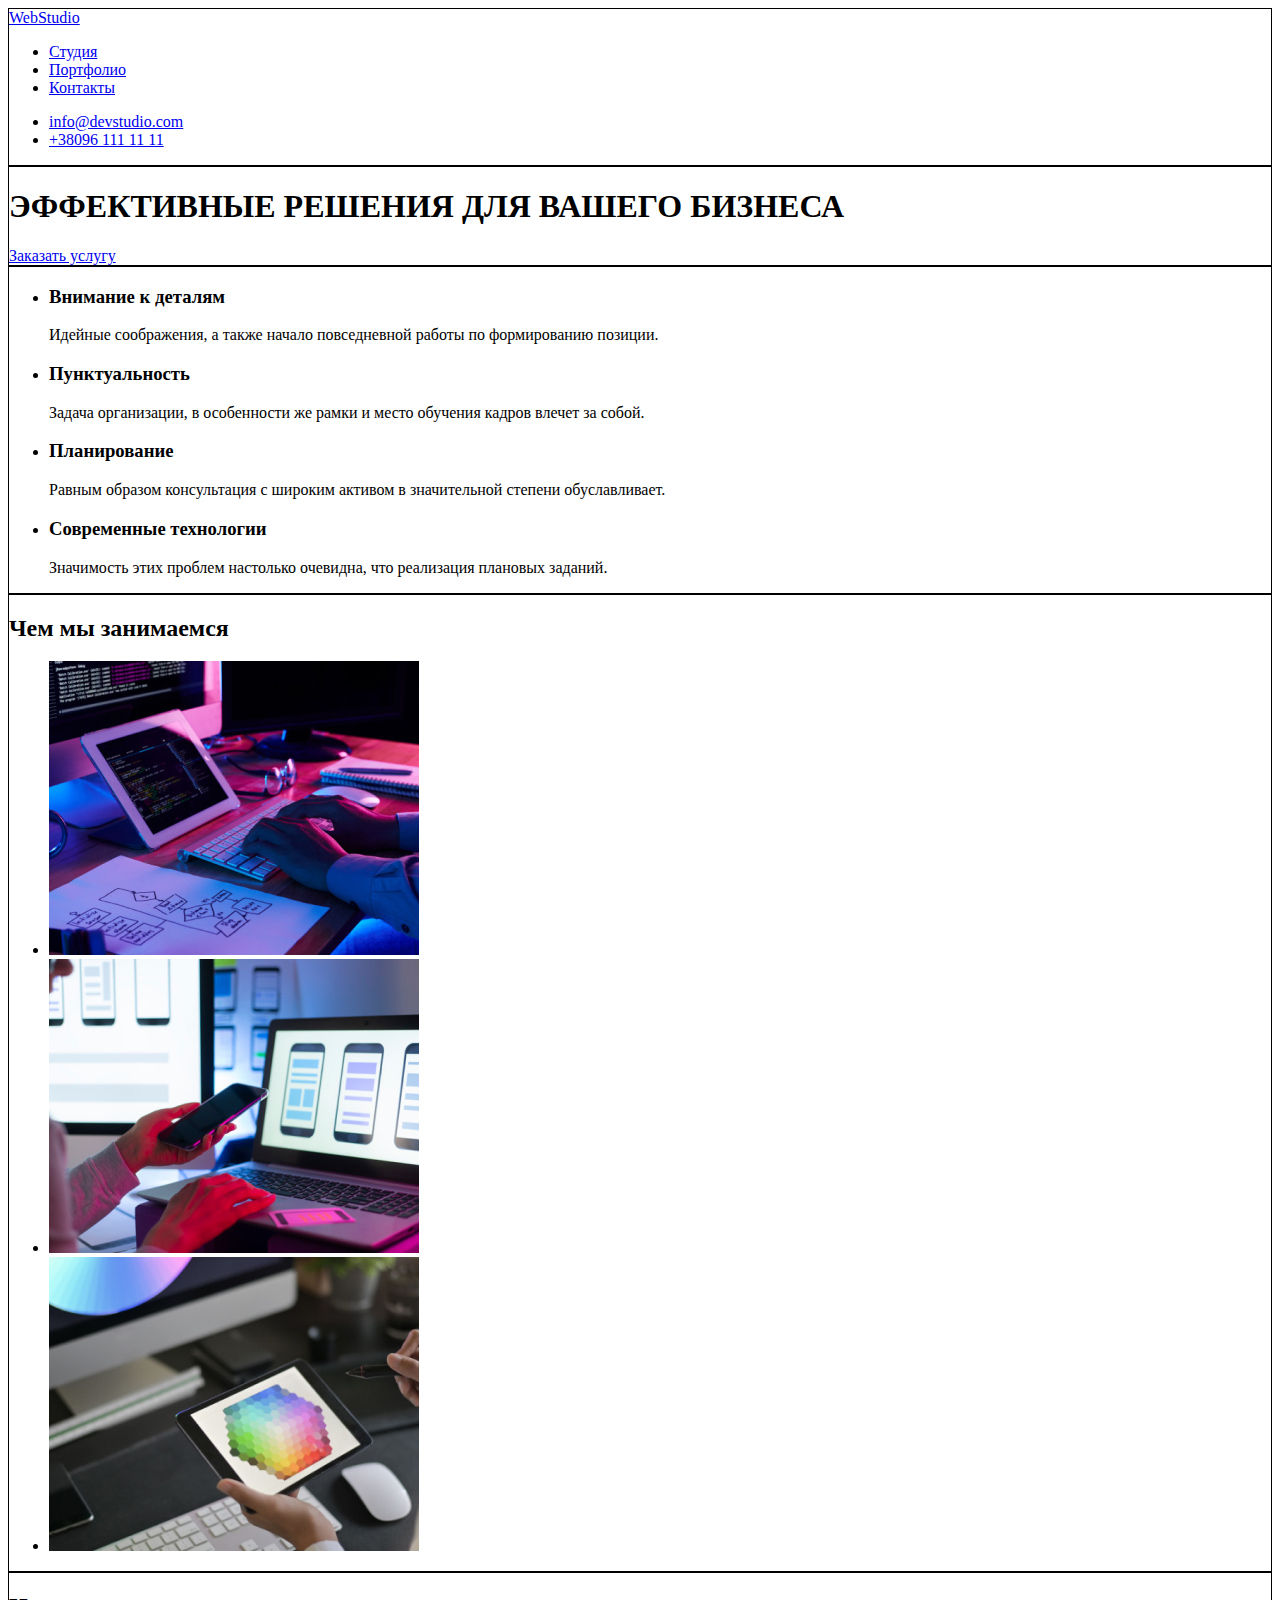
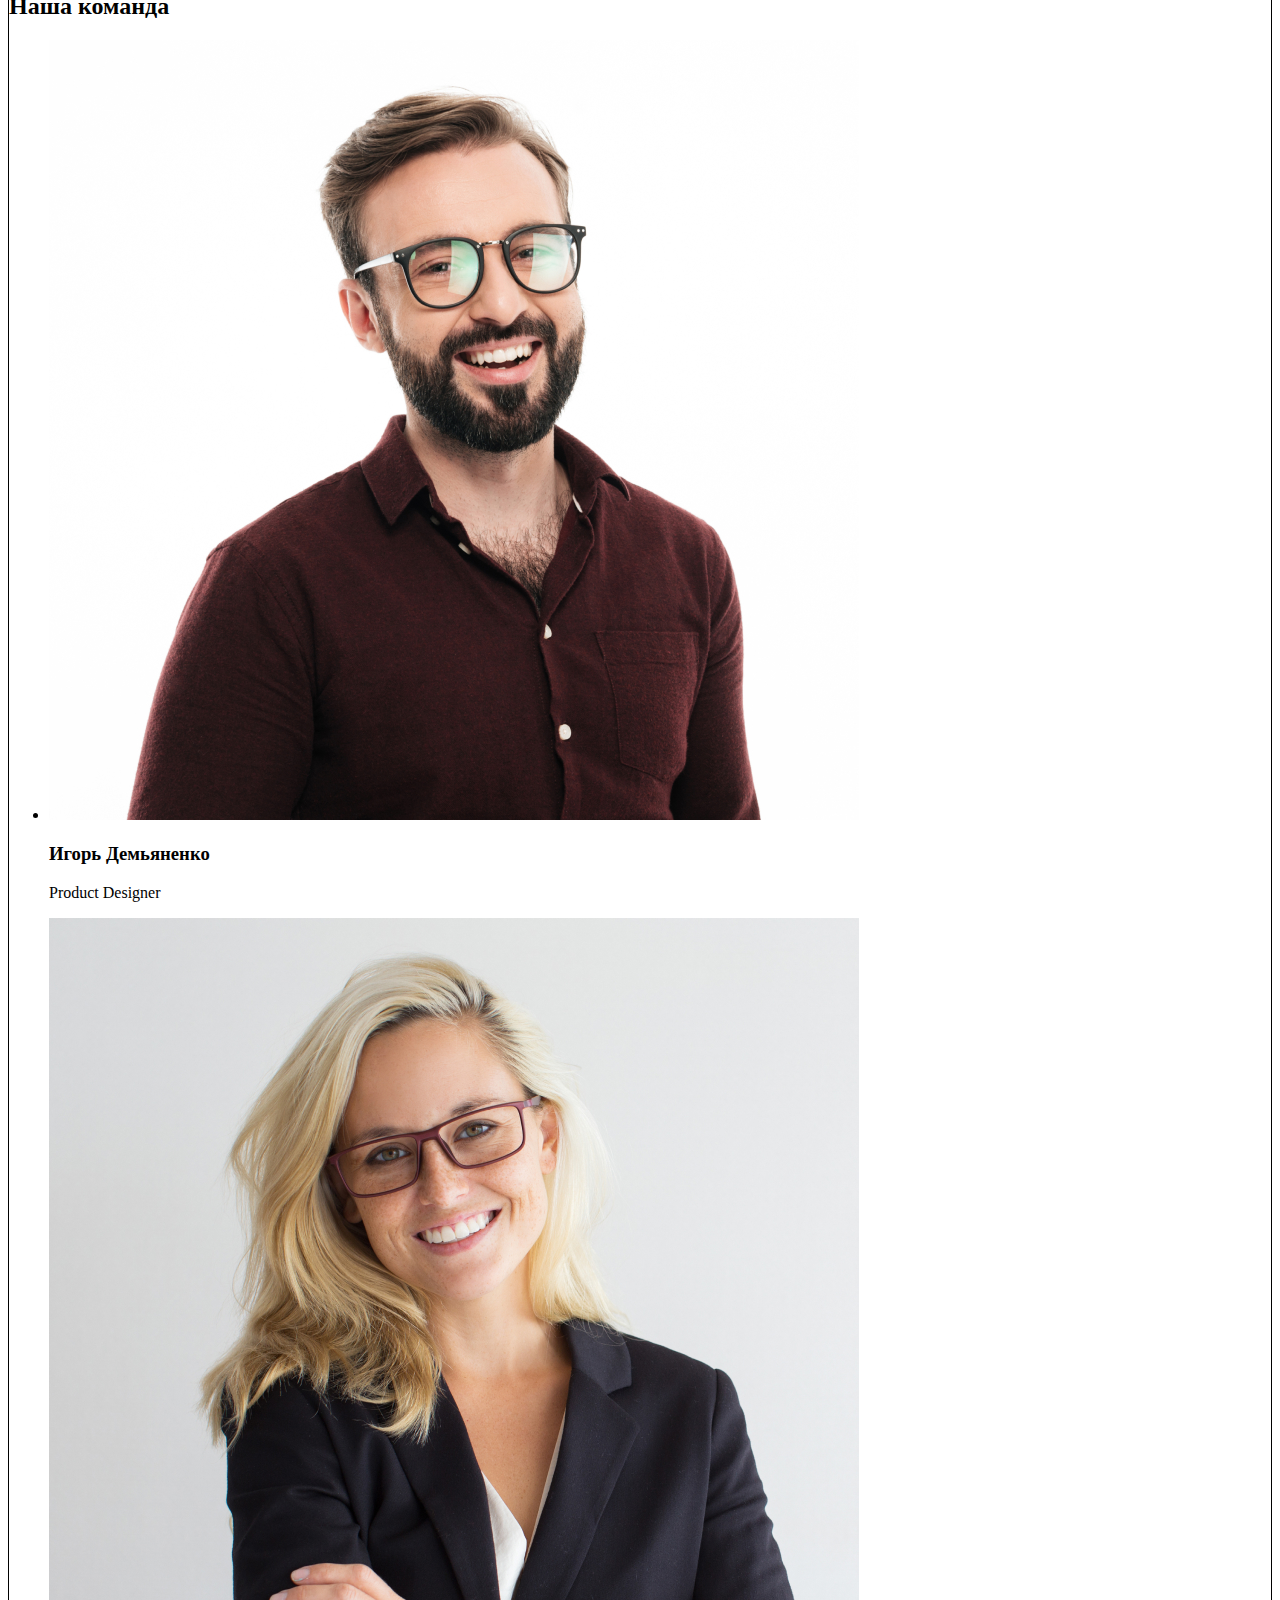
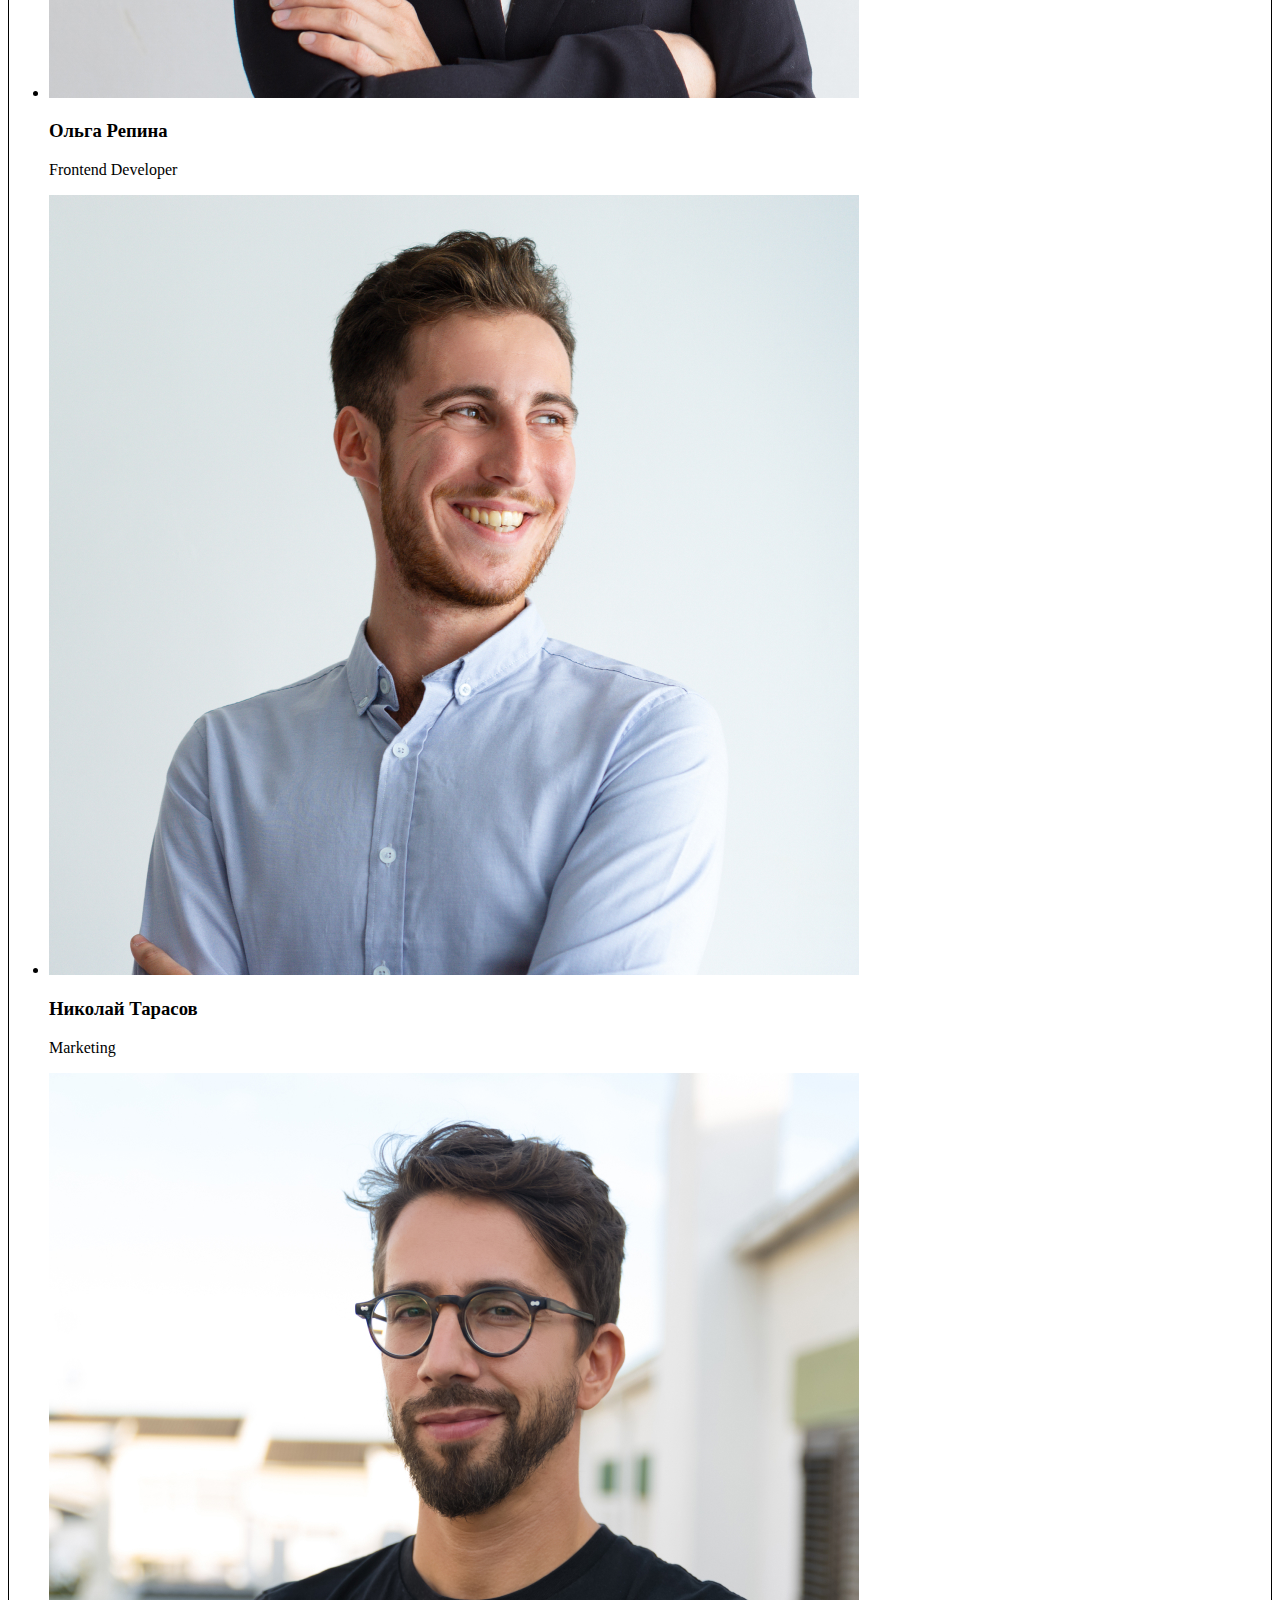
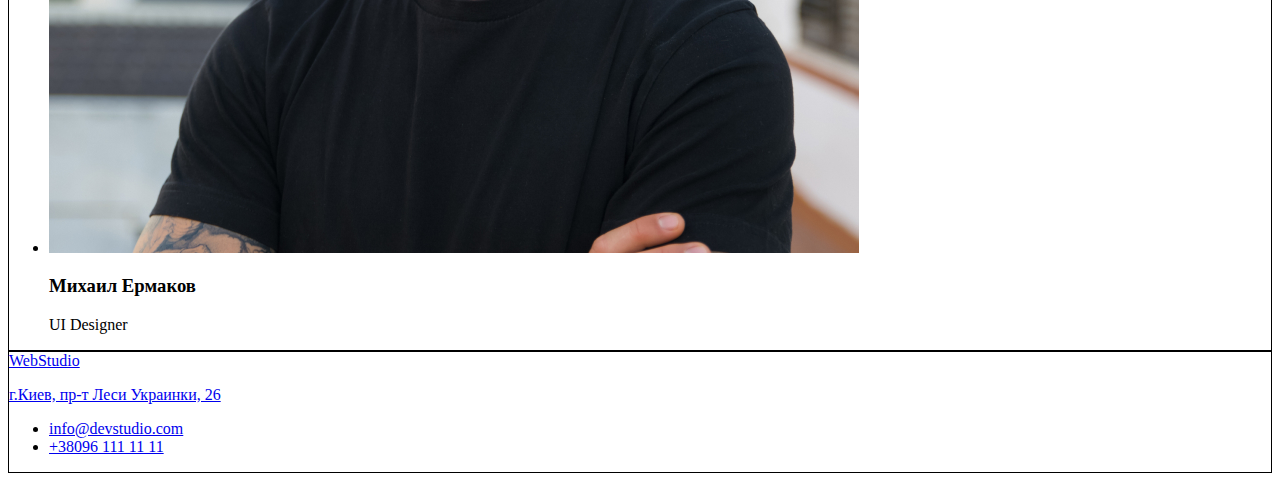
==== index.html @ c85a3e90 "copy-1st-hw" ====
<!DOCTYPE html>
<html lang="ru">
<head>
   <meta charset="UTF-8">
   <meta name="viewport" content="width=device-width, initial-scale=1.0">
   <link rel="stylesheet" href="./css/styles.css">
   <title>WebStudio</title>
</head>
<body>
   
   <header>
      <nav>
         <a href="./index.html">
            WebStudio
         </a>
         <ul>
            <li>
               <a href="#">Студия</a>
            </li>
            <li>
               <a href="#">Портфолио</a>
            </li>
            <li>
               <a href="#">Контакты</a>
            </li>
         </ul>
      </nav>

      <ul>
         <li>
            <a href="mailto:info@devstudio.com">info@devstudio.com</a>
         </li>
         <li>
            <a href="tel:+380961111111">+38096 111 11 11</a>
         </li>
      </ul>
      
   </header>

   <main>
      <section>
         <h1>ЭФФЕКТИВНЫЕ РЕШЕНИЯ ДЛЯ ВАШЕГО БИЗНЕСА</h1>
         <a href="#">Заказать услугу</a>
      </section>
      <section>
         <!-- <h2>Преимущества</h2> -->
         <ul>
            <li>
               <h3>Внимание к деталям</h3>
               <p>Идейные соображения, а также начало повседневной работы по формированию позиции.</p>
            </li>
            <li>
               <h3>Пунктуальность</h3>
               <p>Задача организации, в особенности же рамки и место обучения кадров влечет за собой.</p>
            </li>
            <li>
               <h3>Планирование</h3>
               <p>Равным образом консультация с широким активом в значительной степени обуславливает.</p>
            </li>
            <li>
               <h3>Современные технологии</h3>
               <p>Значимость этих проблем настолько очевидна, что реализация плановых заданий.</p>
            </li> 
         </ul>
      </section>
      <section>
         <h2>Чем мы занимаемся</h2>
         <ul>
            <li>
               <img src="./images/img3.jpg" alt="coding" width="370px" height:="294px">
            </li>
            <li>
               <img src="./images/img1.jpg" alt="adapt" width="370px" height:="294px">
            </li>
            <li>
               <img src="./images/img2.jpg" alt="designing" width="370px" height:="294px">
            </li>
         </ul>
      </section>
      <section>
         <h2>Наша команда</h2>
         <ul>
            <li>
               <img src="./images/igor.jpg" alt="photo" width:="270px" height:="260px">
               <h3>Игорь Демьяненко</h3>
               <p>Product Designer</p>
            </li>
            <li>
               <img src="./images/olga.jpg" alt="photo" width:="270px" height:="260px">
               <h3>Ольга Репина</h3>
               <p>Frontend Developer</p>
            </li>
            <li>
               <img src="./images/nikolai.jpg" alt="photo" width:="270px" height:="260px">
               <h3>Николай Тарасов</h3>
               <p>Marketing</p>
            </li>
            <li>
               <img src="./images/mikhail.jpg" alt="photo" width:="270px" height:="260px">
               <h3>Михаил Ермаков</h3>
               <p>UI Designer</p>
            </li>
            <!-- <li>
               <figure>
                  <img src="#" alt="photo_igor">
                  <figcaption>Игорь Демьяненко</figcaption>
                  <figcaption>Product Designer</figcaption>
               </figure>
            </li>
            <li>
               <figure>
                  <img src="#" alt="photo_olga">
                  <figcaption>Ольга Репина</figcaption>
                  <figcaption>Frontend Developer</figcaption>
               </figure>
            </li>
            <li>
               <figure>
                  <img src="#" alt="photo_nicolai">
                  <figcaption>Николай Тарасов</figcaption>
                  <figcaption>Marketing</figcaption>
               </figure>
            </li>
            <li>
               <figure>
                  <img src="#" alt="photo_mikhail">
                  <figcaption>Михаил Ермаков</figcaption>
                  <figcaption>UI Designer</figcaption>
               </figure>
            </li> -->
         </ul>
      </section>
   </main>

   <footer>
      <nav>
         <a href="./index.html">
            WebStudio
         </a>
         <p>
         <a href="#">г.Киев, пр-т Леси Украинки, 26</a>
         </p>
         <ul>
            <li>
               <a href="mailto:info@devstudio.com">info@devstudio.com</a>
            </li>
            <li>
               <a href="tel:+380961111111">+38096 111 11 11</a>
            </li>
         </ul>
      </nav>   
   </footer>
   
</body>
</html>
---- css/styles.css ----
header,
section,
footer {
  border: 1px solid;
}
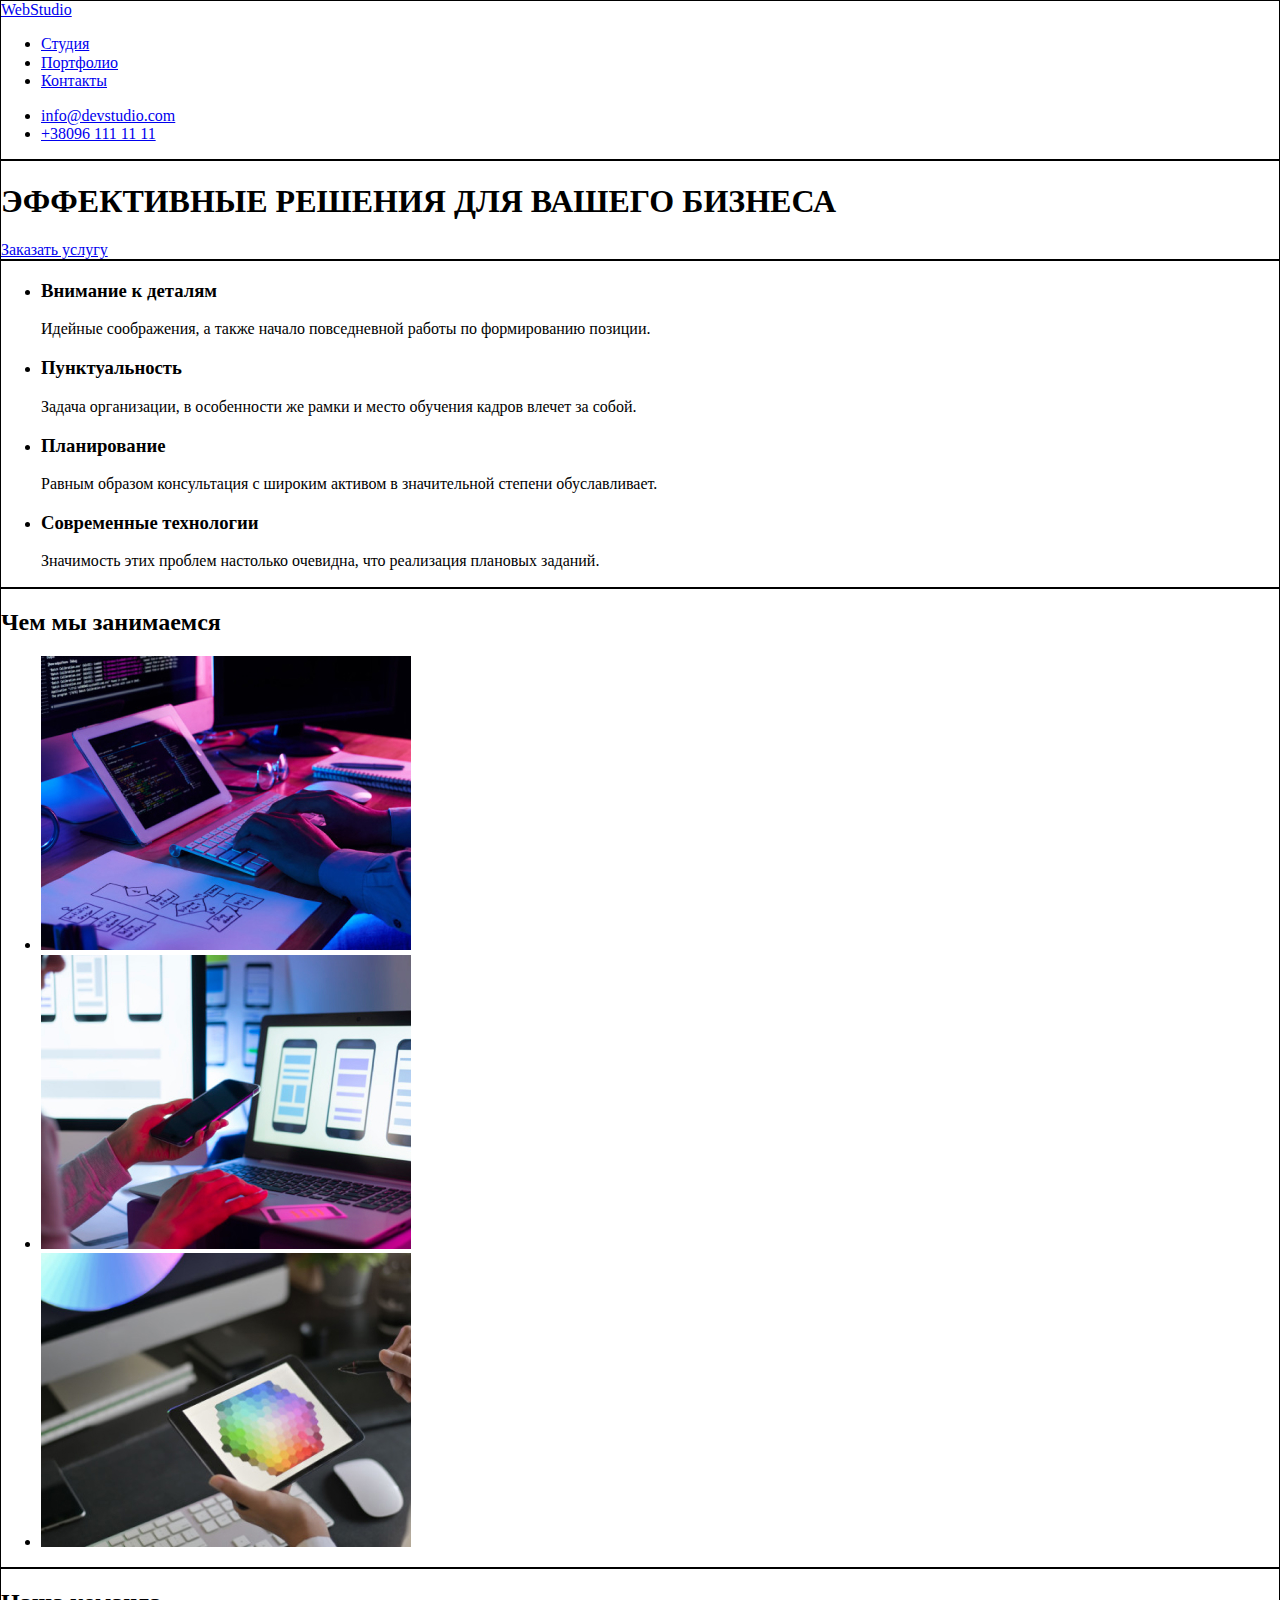
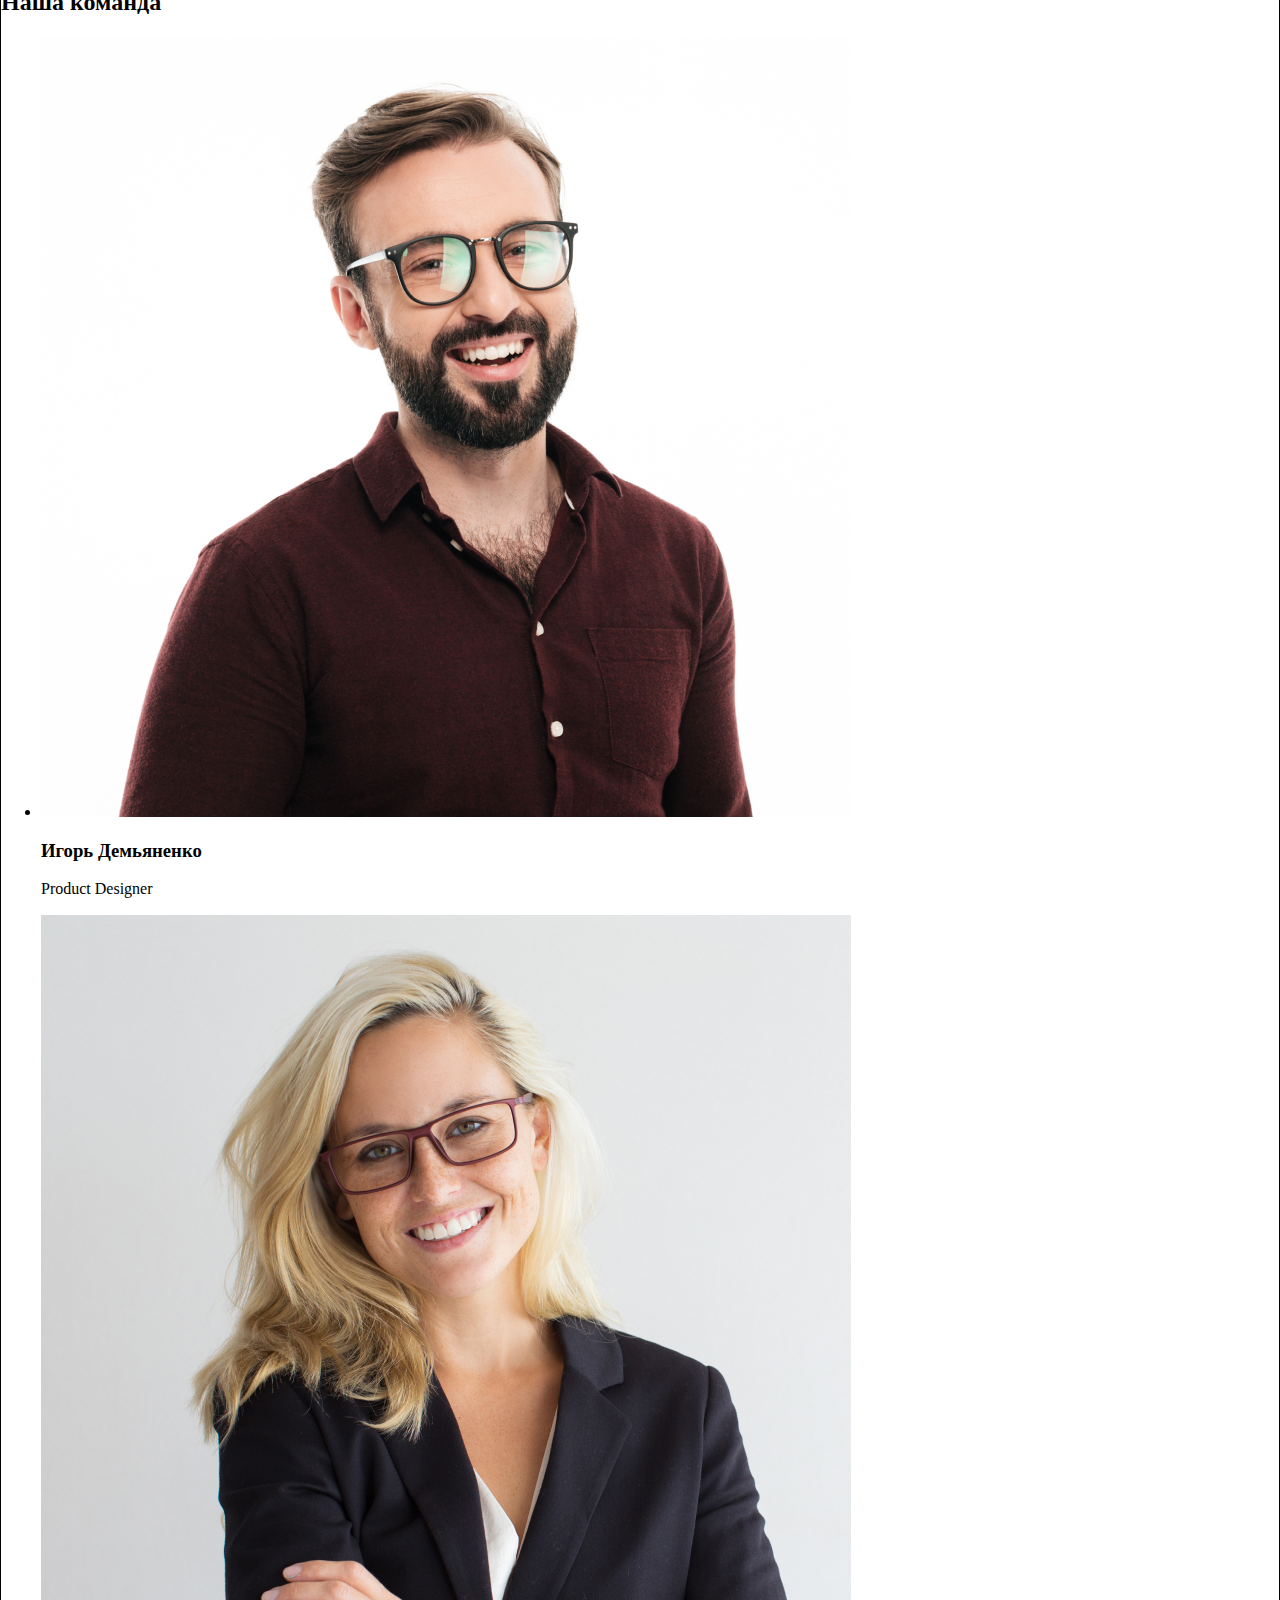
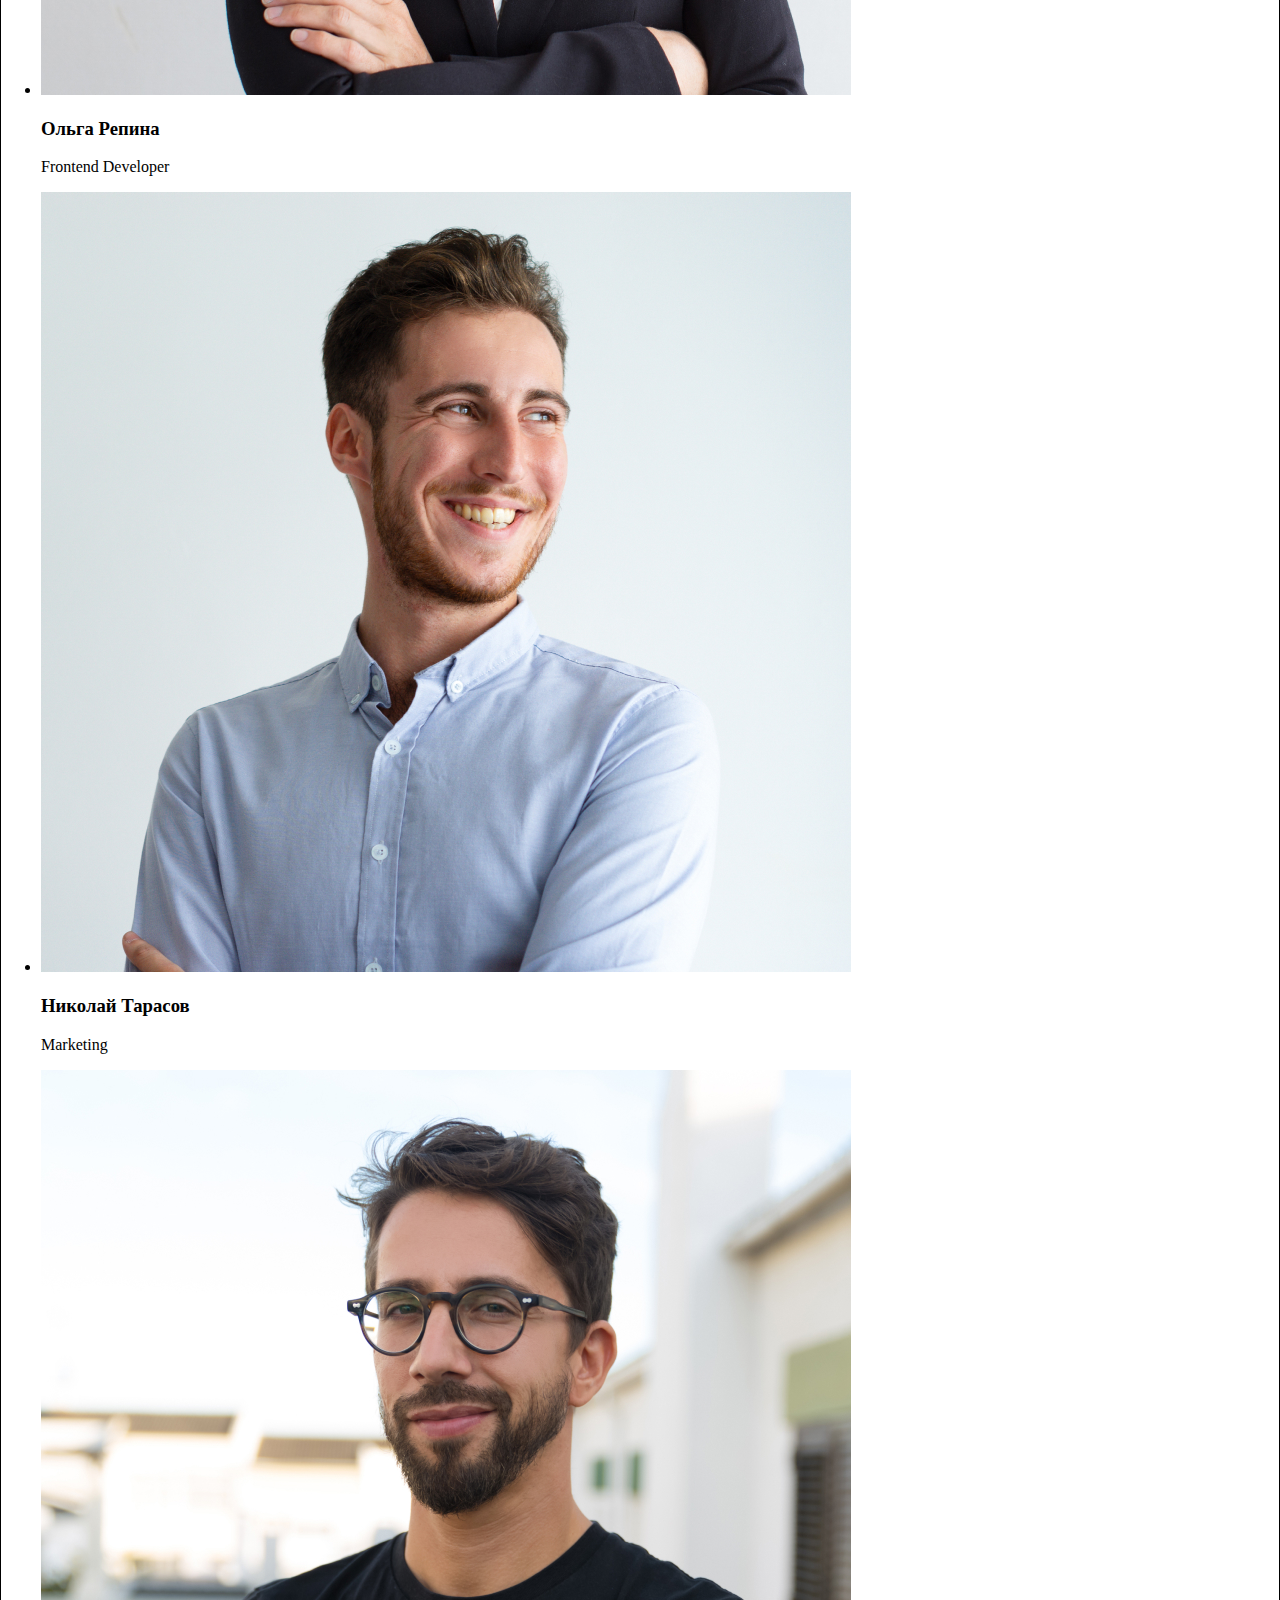
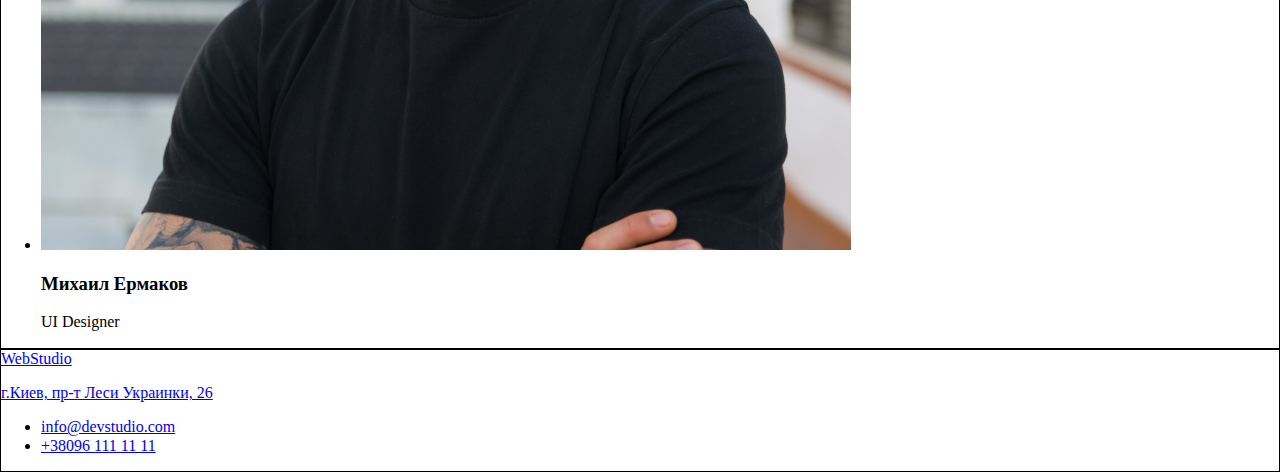
==== commit 82ec0f37: "add-normalize" ====
--- a/index.html
+++ b/index.html
@@ -3,6 +3,7 @@
 <head>
    <meta charset="UTF-8">
    <meta name="viewport" content="width=device-width, initial-scale=1.0">
+   <link rel="stylesheet" href="./css/normalize.css">
    <link rel="stylesheet" href="./css/styles.css">
    <title>WebStudio</title>
 </head>
@@ -15,10 +16,10 @@
          </a>
          <ul>
             <li>
-               <a href="#">Студия</a>
+               <a href="./index.html">Студия</a>
             </li>
             <li>
-               <a href="#">Портфолио</a>
+               <a href="./portfolio.html">Портфолио</a>
             </li>
             <li>
                <a href="#">Контакты</a>
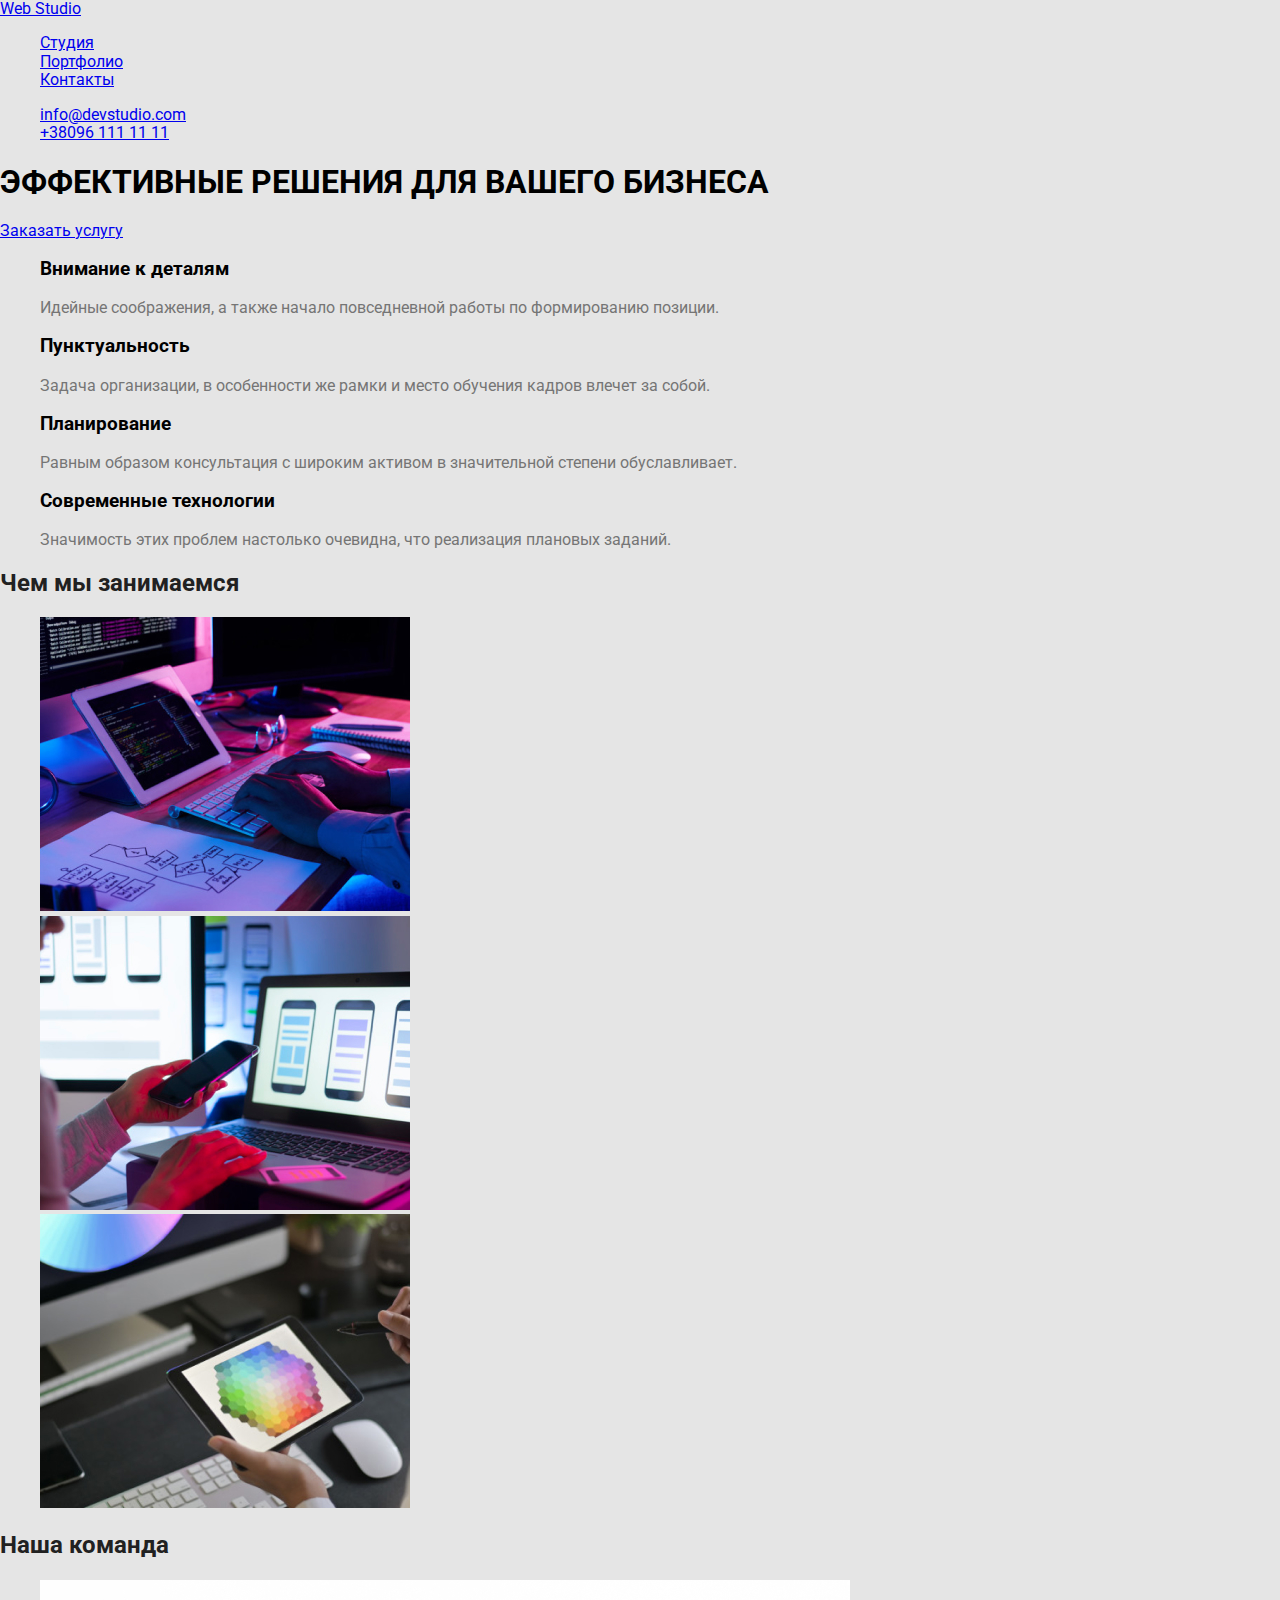
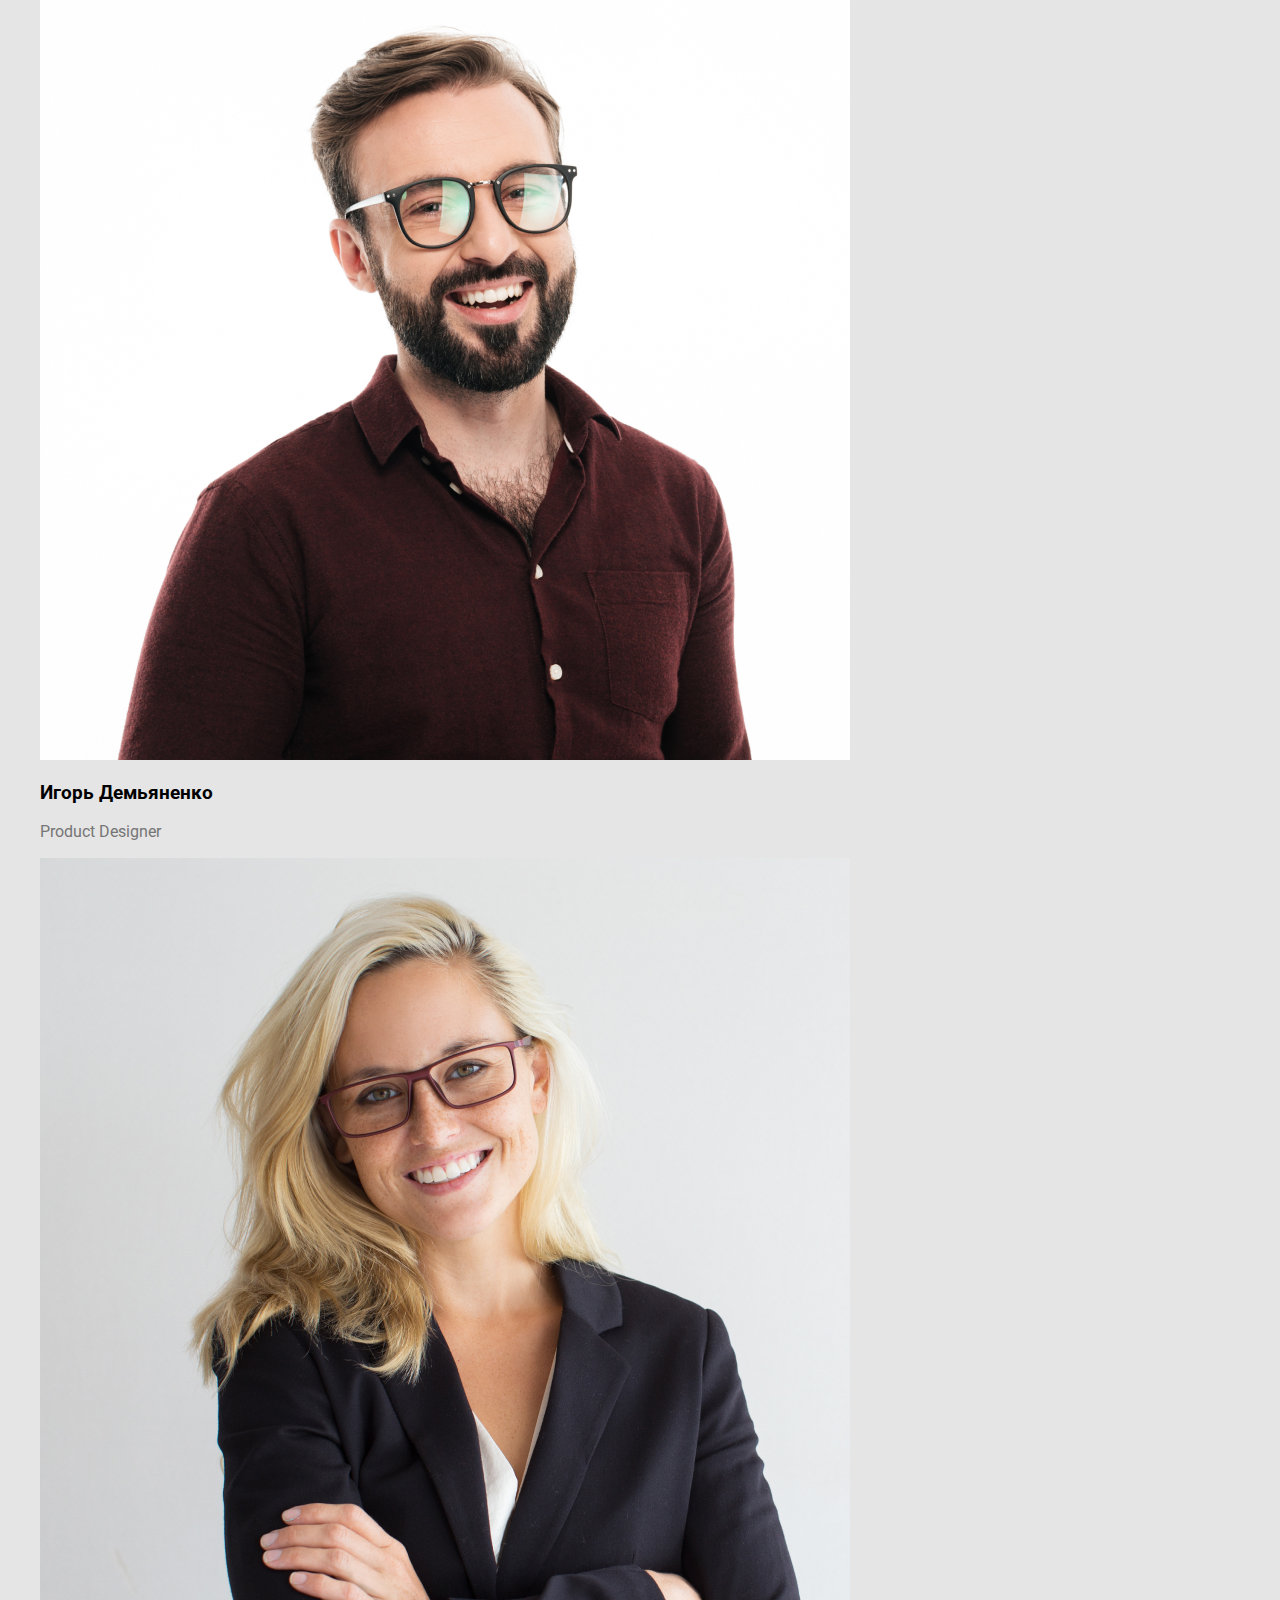
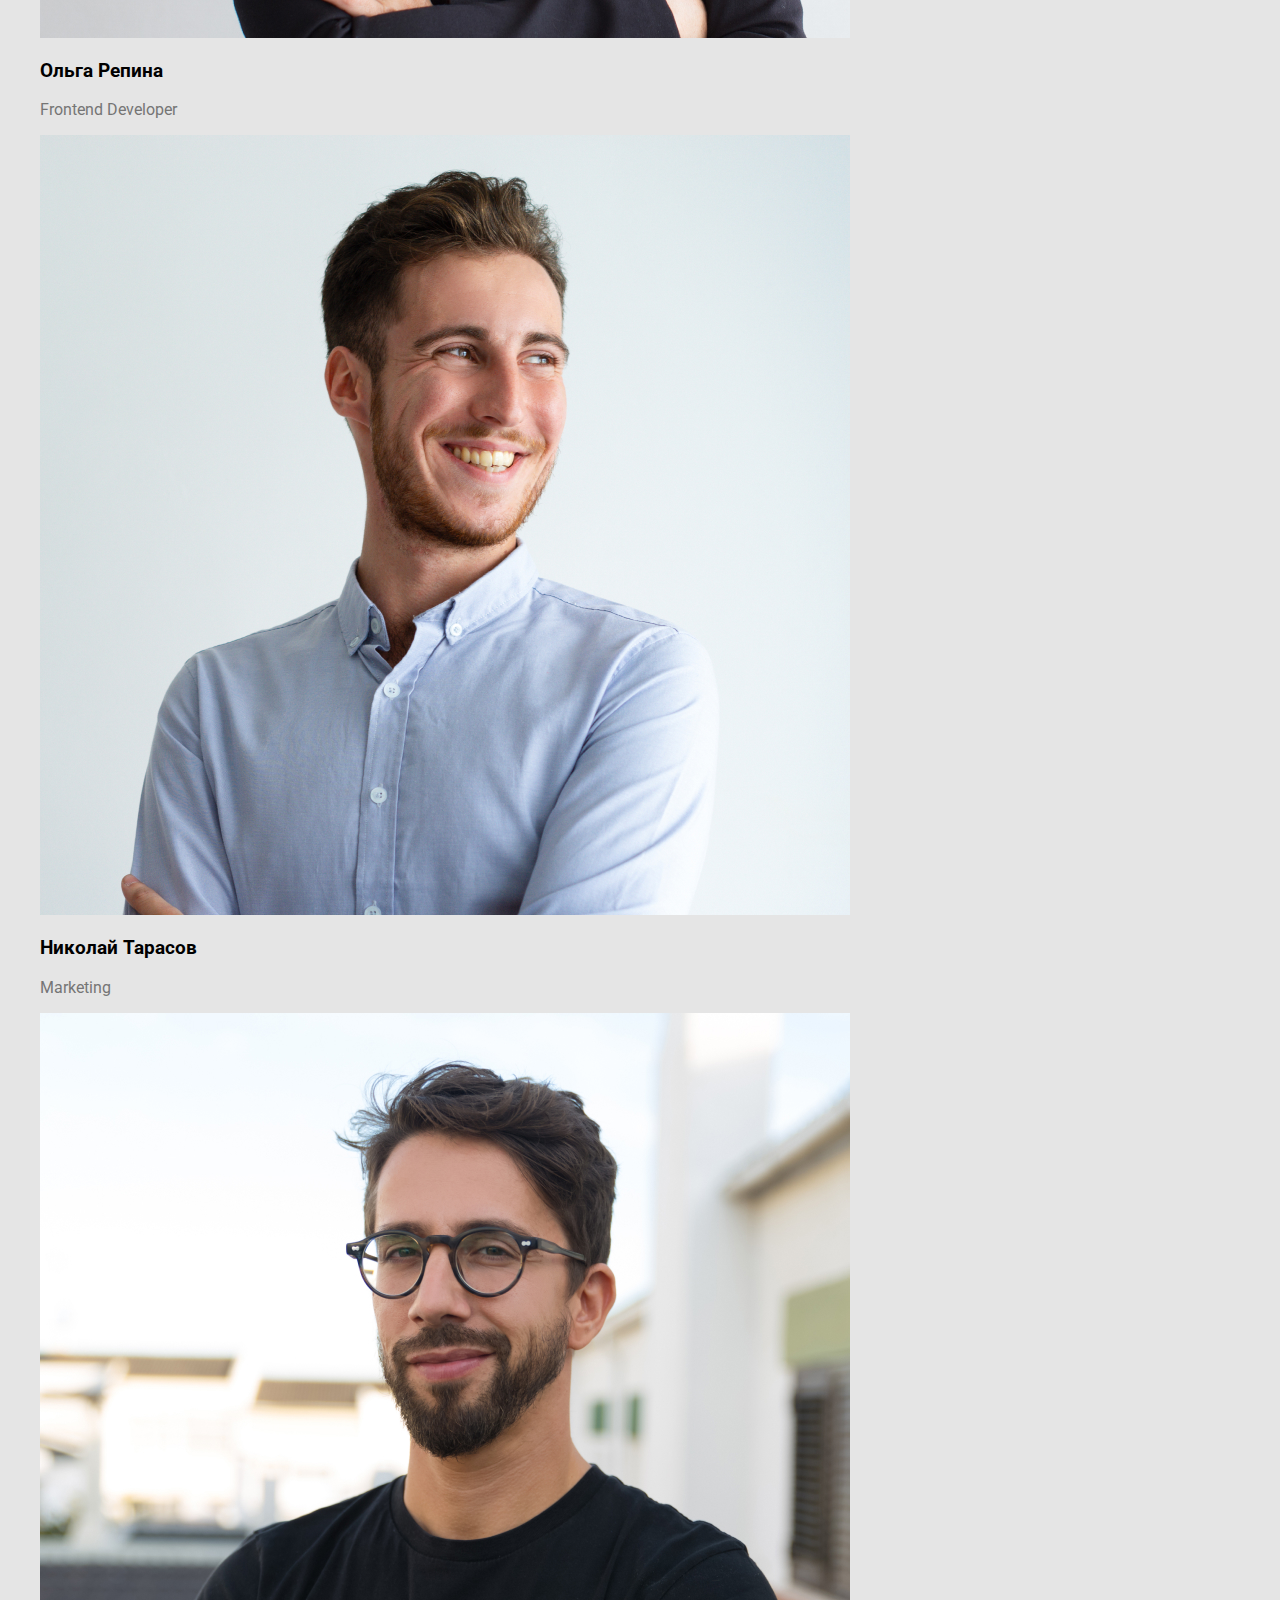
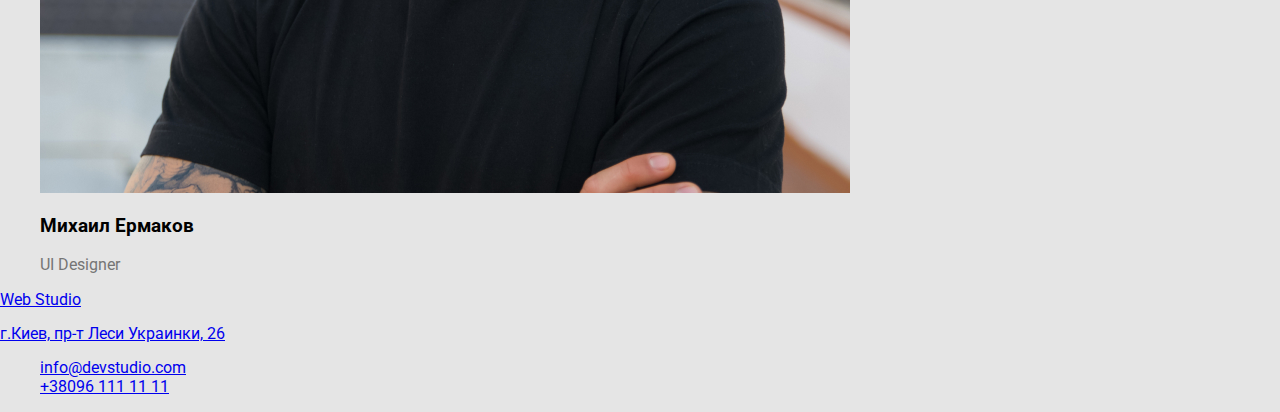
==== commit 61bace55: "without_portfolio" ====
--- a/index.html
+++ b/index.html
@@ -3,49 +3,56 @@
 <head>
    <meta charset="UTF-8">
    <meta name="viewport" content="width=device-width, initial-scale=1.0">
+   <link rel="preconnect" href="https://fonts.gstatic.com">
+   <link href="https://fonts.googleapis.com/css2?family=Raleway:wght@700&family=Roboto:wght@400;500;700&display=swap"
+      rel="stylesheet">
    <link rel="stylesheet" href="./css/normalize.css">
    <link rel="stylesheet" href="./css/styles.css">
    <title>WebStudio</title>
 </head>
-<body>
+
+<body class="page">
    
    <header>
       <nav>
          <a href="./index.html">
-            WebStudio
+            <span class="logo">Web</span> Studio
          </a>
-         <ul>
+         <ul class="site-nav list">
             <li>
-               <a href="./index.html">Студия</a>
+               <a class="link active" href="./index.html">Студия</a>
             </li>
             <li>
-               <a href="./portfolio.html">Портфолио</a>
+               <a class="link" href="./portfolio.html">Портфолио</a>
             </li>
             <li>
-               <a href="#">Контакты</a>
+               <a class="link" href="#">Контакты</a>
             </li>
          </ul>
       </nav>
 
-      <ul>
+      <ul class="contacts-list">
          <li>
-            <a href="mailto:info@devstudio.com">info@devstudio.com</a>
+            <a class="link" href="mailto:info@devstudio.com">info@devstudio.com</a>
          </li>
          <li>
-            <a href="tel:+380961111111">+38096 111 11 11</a>
+            <a class="link" href="tel:+380961111111">+38096 111 11 11</a>
          </li>
       </ul>
       
    </header>
 
    <main>
-      <section>
-         <h1>ЭФФЕКТИВНЫЕ РЕШЕНИЯ ДЛЯ ВАШЕГО БИЗНЕСА</h1>
+
+      <!-- HERO -->
+      <section class="hero">
+         <h1 class="hero-title">ЭФФЕКТИВНЫЕ РЕШЕНИЯ ДЛЯ ВАШЕГО БИЗНЕСА</h1>
          <a href="#">Заказать услугу</a>
       </section>
-      <section>
-         <!-- <h2>Преимущества</h2> -->
-         <ul>
+
+      <section class="section">
+         <!-- <h2 class="section-title">Преимущества</h2> -->
+         <ul class="list">
             <li>
                <h3>Внимание к деталям</h3>
                <p>Идейные соображения, а также начало повседневной работы по формированию позиции.</p>
@@ -64,9 +71,9 @@
             </li> 
          </ul>
       </section>
-      <section>
-         <h2>Чем мы занимаемся</h2>
-         <ul>
+      <section class="section">
+         <h2 class="section-title">Чем мы занимаемся</h2>
+         <ul class="list">
             <li>
                <img src="./images/img3.jpg" alt="coding" width="370px" height:="294px">
             </li>
@@ -78,9 +85,9 @@
             </li>
          </ul>
       </section>
-      <section>
-         <h2>Наша команда</h2>
-         <ul>
+      <section class="section">
+         <h2 class="section-title">Наша команда</h2>
+         <ul class="list">
             <li>
                <img src="./images/igor.jpg" alt="photo" width:="270px" height:="260px">
                <h3>Игорь Демьяненко</h3>
@@ -136,12 +143,12 @@
    <footer>
       <nav>
          <a href="./index.html">
-            WebStudio
-         </a>
+            <span class="logo">Web</span> Studio
+         </a>  
          <p>
          <a href="#">г.Киев, пр-т Леси Украинки, 26</a>
          </p>
-         <ul>
+         <ul class="contacts-list">
             <li>
                <a href="mailto:info@devstudio.com">info@devstudio.com</a>
             </li>
--- a/css/styles.css
+++ b/css/styles.css
@@ -1,5 +1,54 @@
-header,
-section,
-footer {
-  border: 1px solid;
+:root {
+  --titles-color: #212121;
+  --accent-color: #2196f3;
+  --text-color: #757575;
 }
+
+* {
+  font-family: Roboto;
+  font-style: normal;
+}
+
+.list,
+.team-list,
+.contacts-list {
+  list-style: none;
+}
+
+.page {
+  background-color: #e5e5e5;
+}
+
+/* header/footer */
+
+.logo {
+  color: var(--accent-color), 100%;
+}
+
+.site-nav .link:hover,
+.site-nav .link:focus,
+.contacts-list .link:hover,
+.contacts-list .link:focus {
+  color: var(--accent-color);
+}
+
+.link-active {
+  color: var(--accent-color);
+}
+
+/* main  */
+
+.section-title {
+  font-weight: 700px;
+  color: var(--titles-color);
+}
+
+.list > h3 {
+  font-weight: 500px;
+  color: var(--titles-color);
+}
+
+.list p {
+  font-weight: 400px;
+  color: var(--text-color);
+}
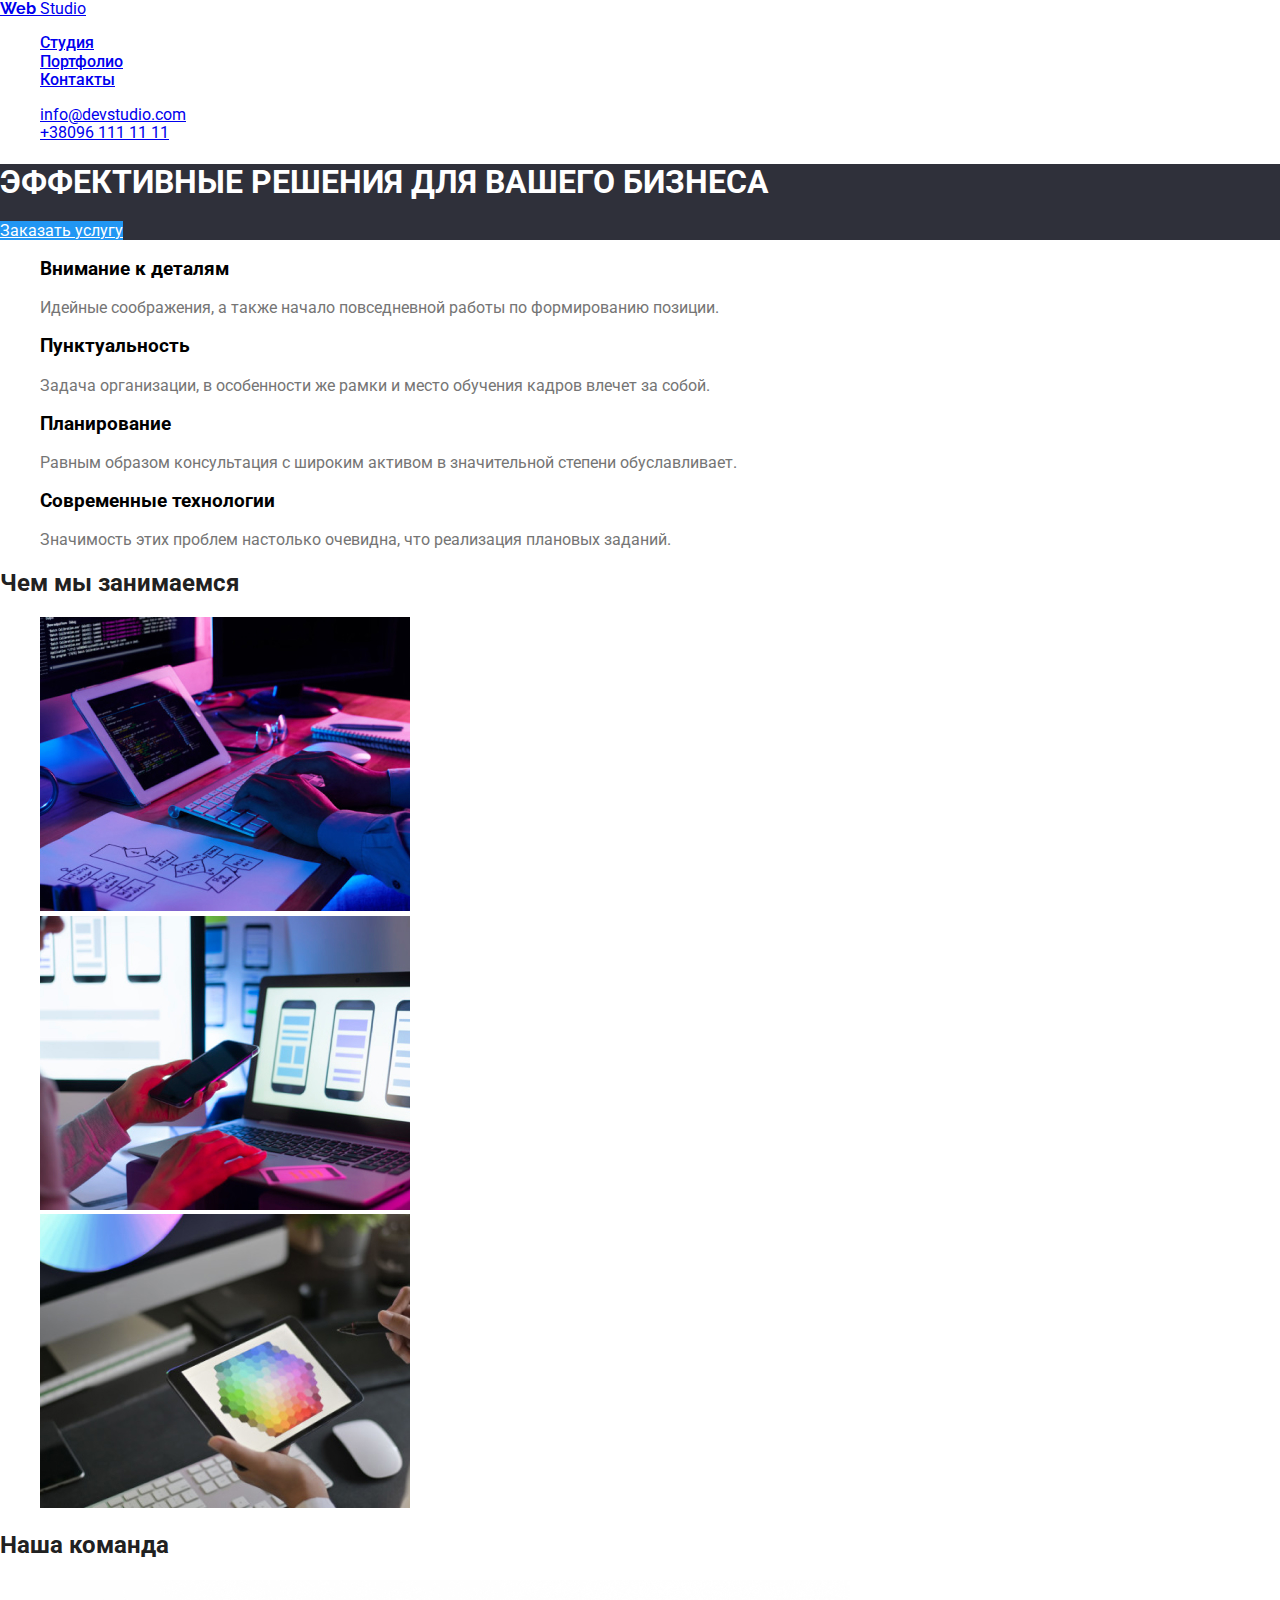
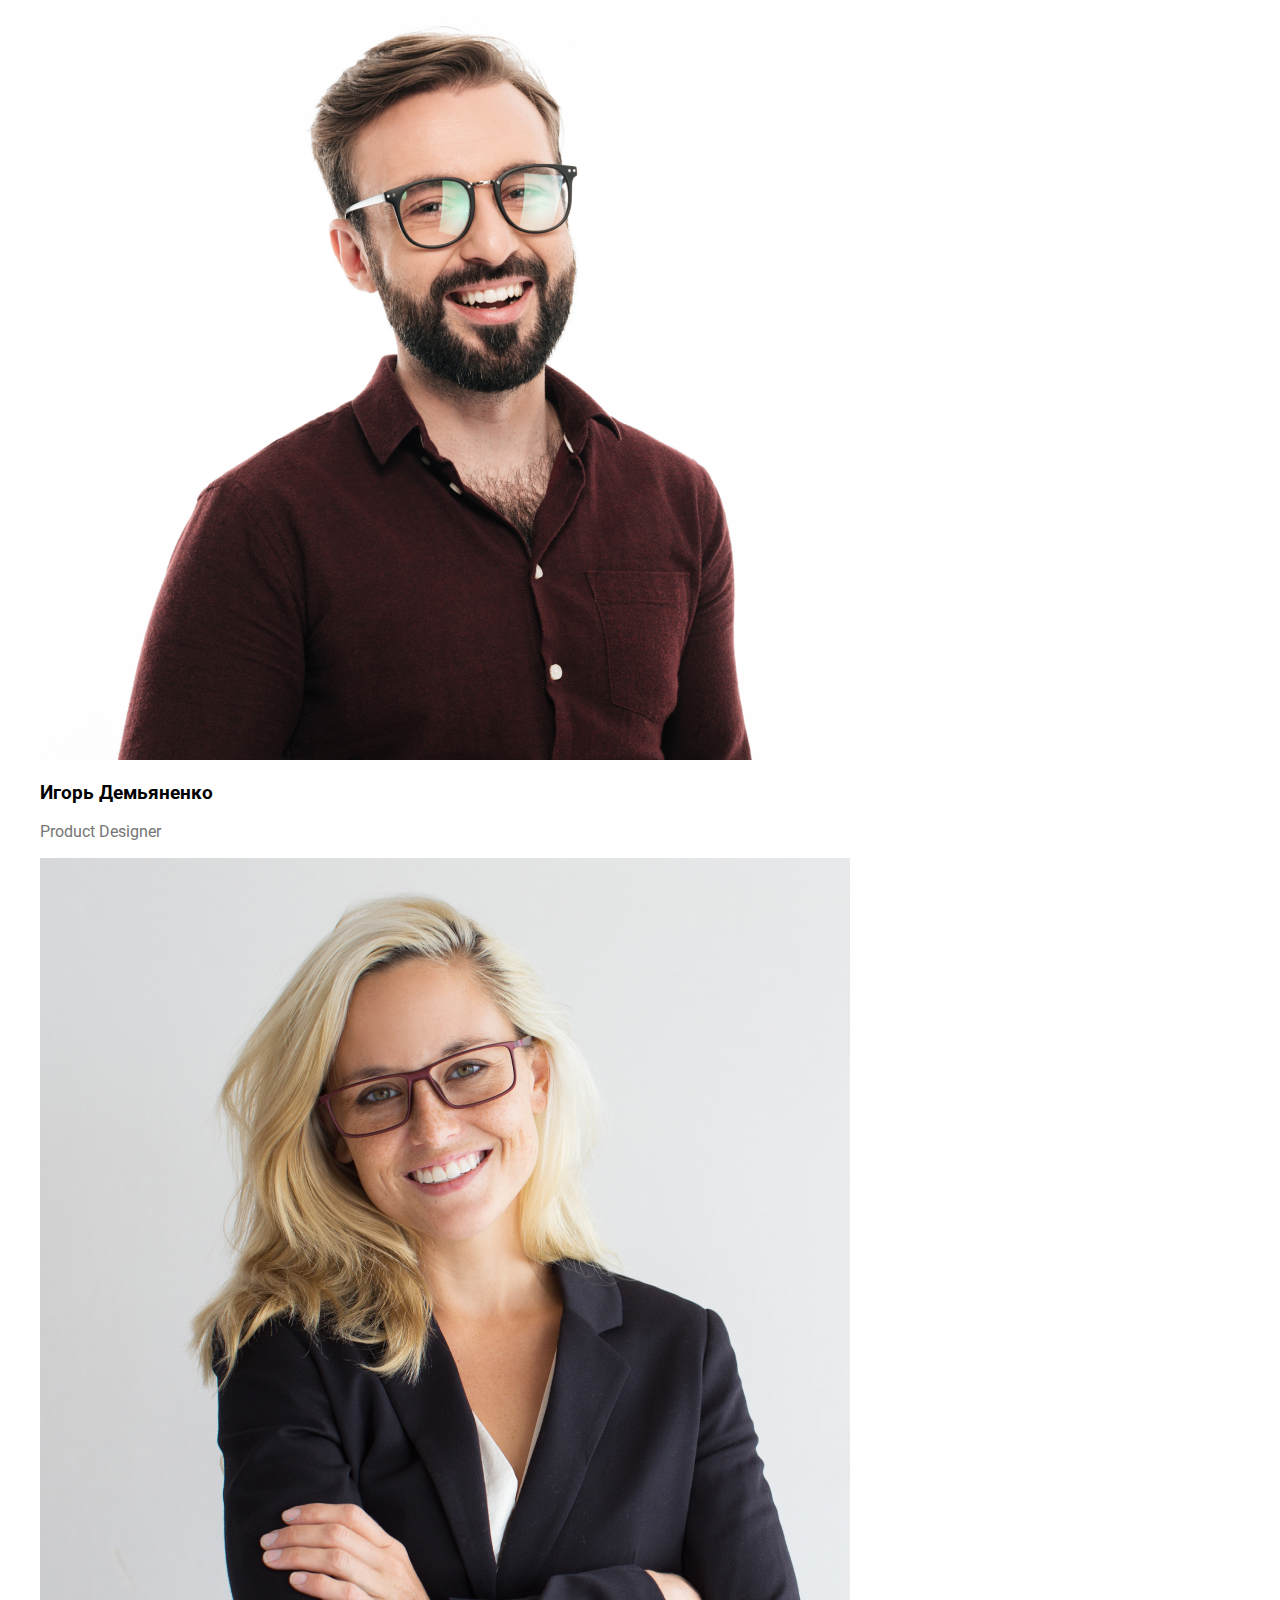
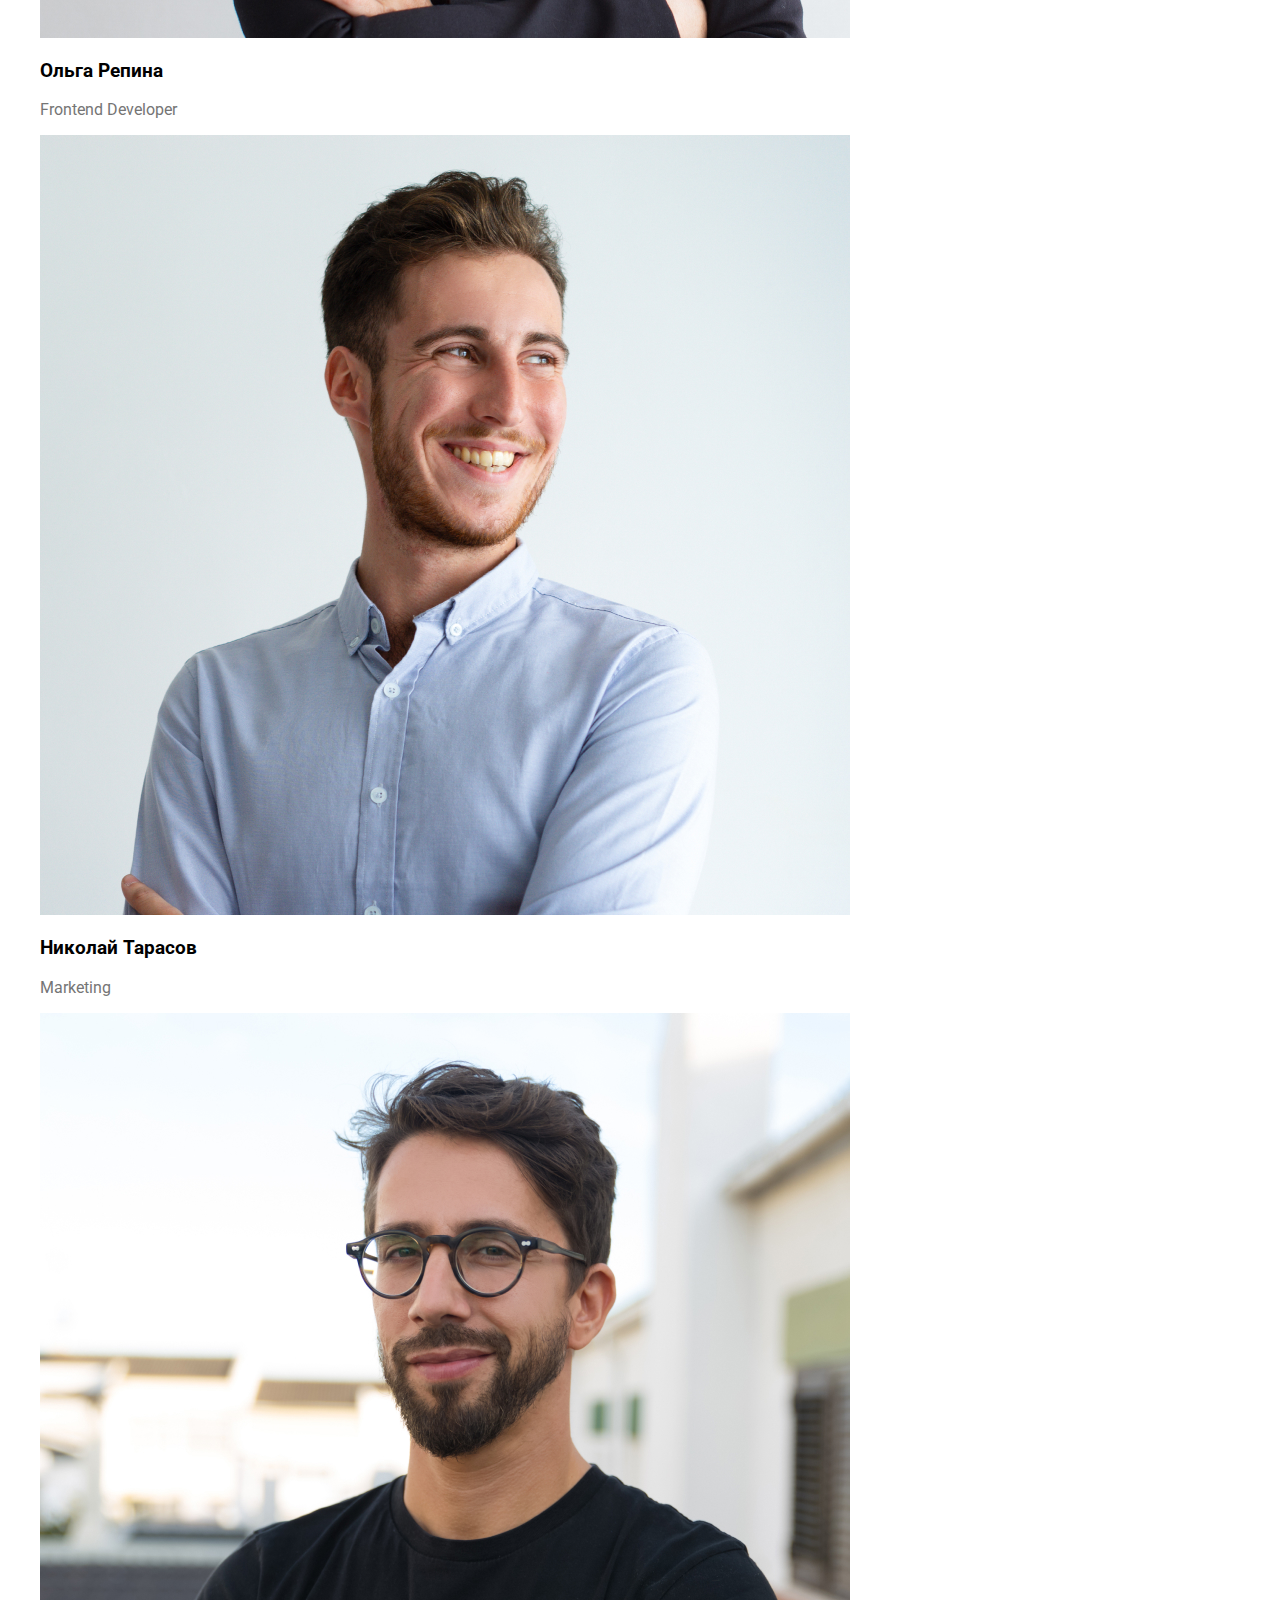
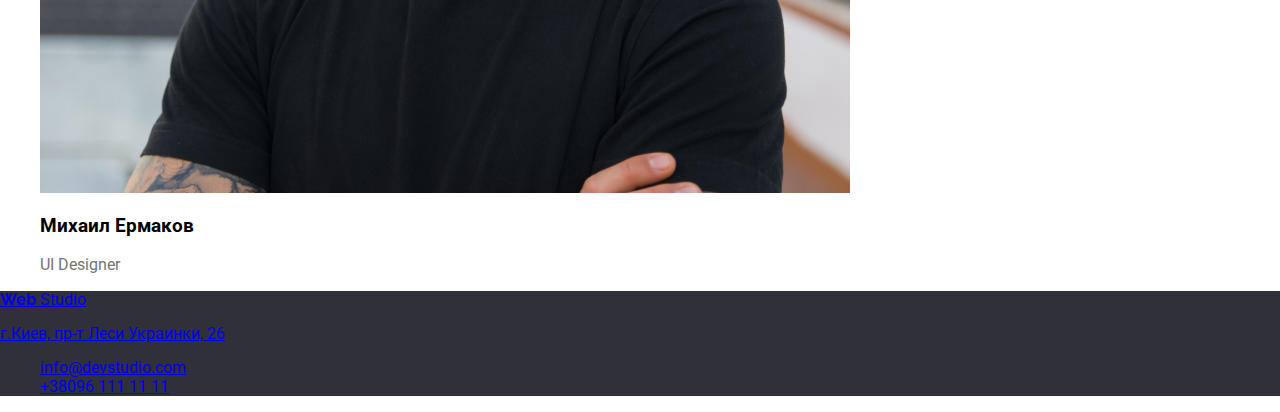
==== commit a7f6868f: "portfolio_process" ====
--- a/index.html
+++ b/index.html
@@ -4,14 +4,14 @@
    <meta charset="UTF-8">
    <meta name="viewport" content="width=device-width, initial-scale=1.0">
    <link rel="preconnect" href="https://fonts.gstatic.com">
-   <link href="https://fonts.googleapis.com/css2?family=Raleway:wght@700&family=Roboto:wght@400;500;700&display=swap"
-      rel="stylesheet">
+   <link href="https://fonts.googleapis.com/css2?family=Raleway:wght@700&family=Roboto:wght@400;500;700;900&display=swap" rel="stylesheet">
    <link rel="stylesheet" href="./css/normalize.css">
-   <link rel="stylesheet" href="./css/styles.css">
+   <link rel="stylesheet" href="./css/common.css">
+   <link rel="stylesheet" href="./css/main.css">
    <title>WebStudio</title>
 </head>
 
-<body class="page">
+<body">
    
    <header>
       <nav>
@@ -47,7 +47,7 @@
       <!-- HERO -->
       <section class="hero">
          <h1 class="hero-title">ЭФФЕКТИВНЫЕ РЕШЕНИЯ ДЛЯ ВАШЕГО БИЗНЕСА</h1>
-         <a href="#">Заказать услугу</a>
+         <a class="button" href="#">Заказать услугу</a>
       </section>
 
       <section class="section">
@@ -140,7 +140,7 @@
       </section>
    </main>
 
-   <footer>
+   <footer class="ftr">
       <nav>
          <a href="./index.html">
             <span class="logo">Web</span> Studio
--- a/css/common.css
+++ b/css/common.css
@@ -0,0 +1,53 @@
+:root {
+  --titles-color: #212121;
+  --accent-color: #2196f3;
+  --text-color: #757575;
+  --blackground: #2f303a;
+  --white-text: #ffffff;
+}
+
+* {
+  font-family: Roboto;
+  font-style: normal;
+}
+
+.list,
+.team-list,
+.contacts-list {
+  list-style: none;
+}
+
+/* header/footer */
+
+.logo {
+  font-family: Raleway;
+  font-weight: 700;
+  color: var(--accent-color), 100%;
+}
+
+.site-nav {
+  font-weight: 500;
+  color: var(--titles-color);
+}
+
+.footer > .contacts-list {
+  font-weight: 400;
+  color: rgba(255, 255, 255, 0.6);
+}
+
+.site-nav .link:hover,
+.site-nav .link:focus,
+.contacts-list .link:hover,
+.contacts-list .link:focus {
+  color: var(--accent-color);
+}
+
+.link-active {
+  color: var(--accent-color);
+}
+
+.ftr {
+  font-weight: 400;
+  background-color: var(--blackground);
+  color: var(--white-text);
+}
--- a/css/main.css
+++ b/css/main.css
@@ -0,0 +1,32 @@
+/* index  */
+
+.hero {
+  background-color: var(--blackground);
+}
+
+.hero-title {
+  font-weight: 900px;
+  color: var(--white-text);
+}
+
+.button {
+  background-color: var(--accent-color);
+  color: var(--white-text);
+}
+
+.section-title {
+  font-weight: 700px;
+  color: var(--titles-color);
+}
+
+.list > h3 {
+  font-weight: 500px;
+  color: var(--titles-color);
+}
+
+.list p {
+  font-weight: 400px;
+  color: var(--text-color);
+}
+
+/* portfolio */
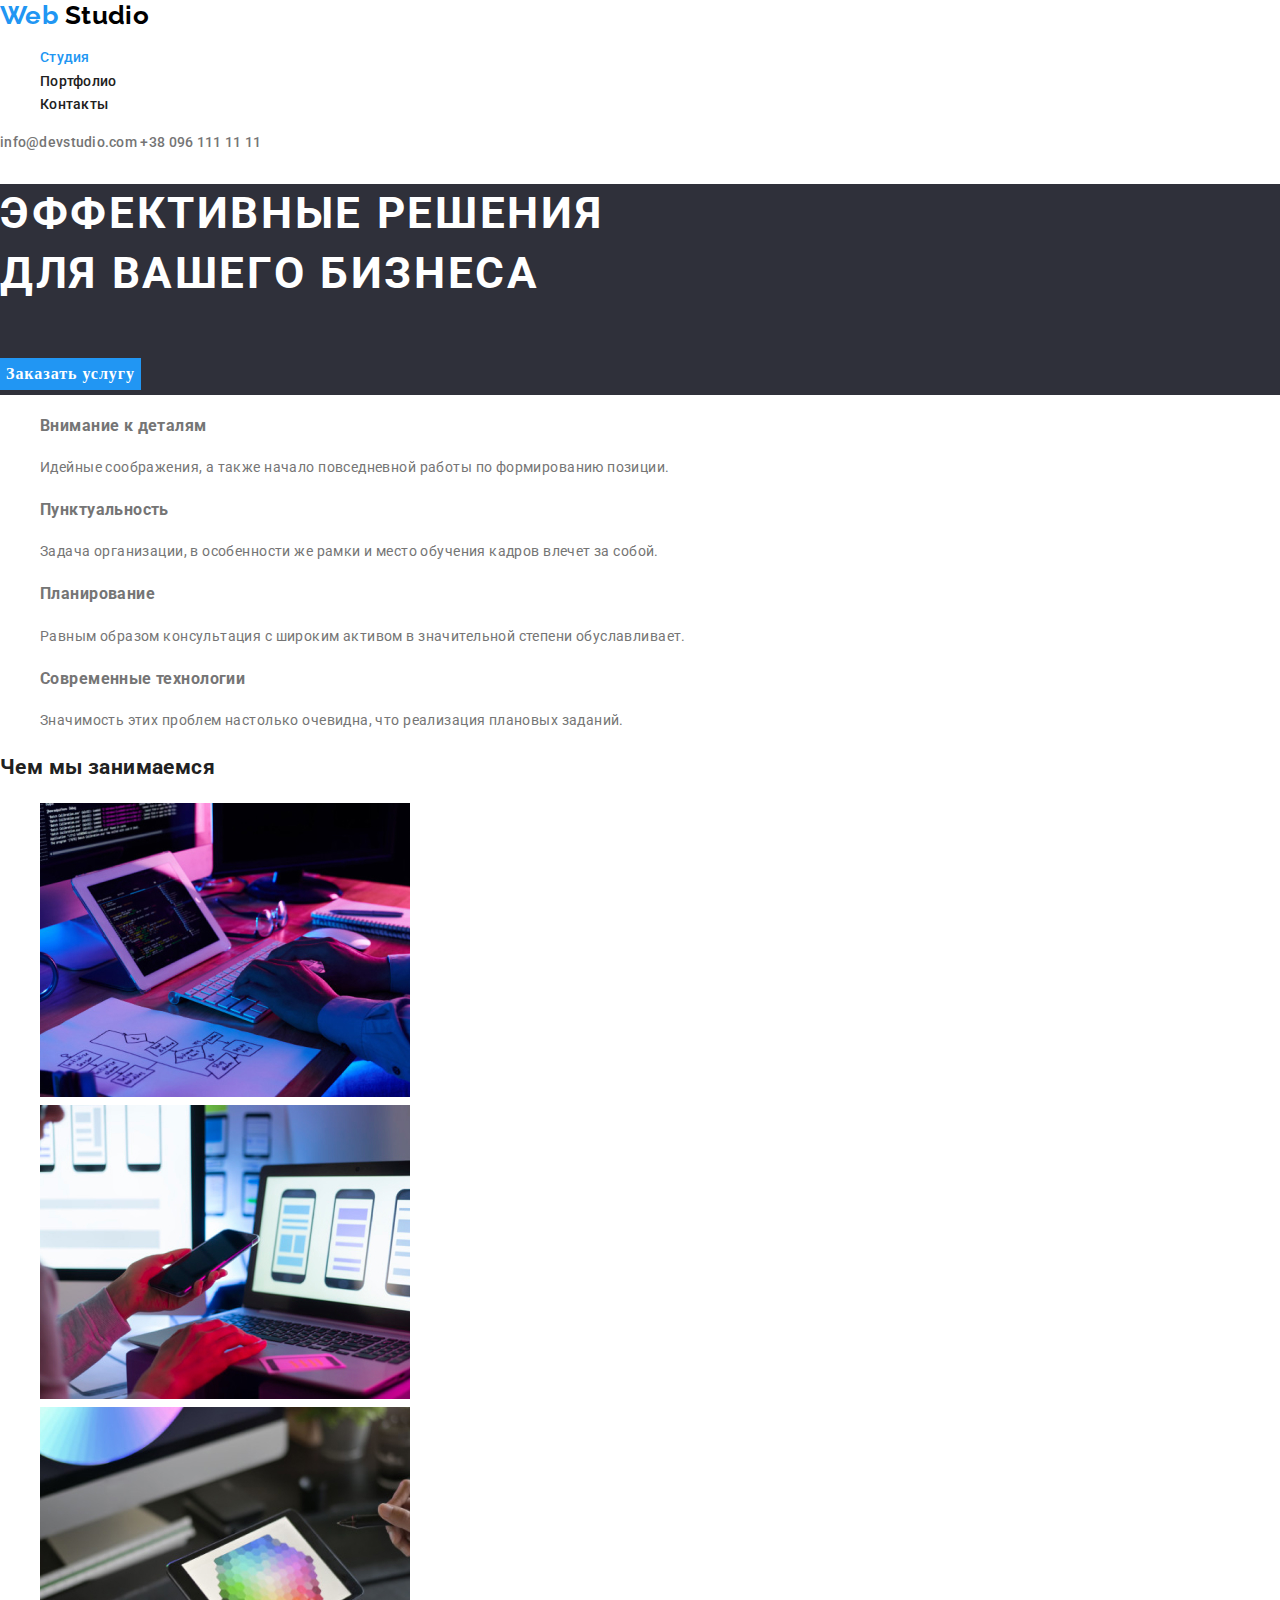
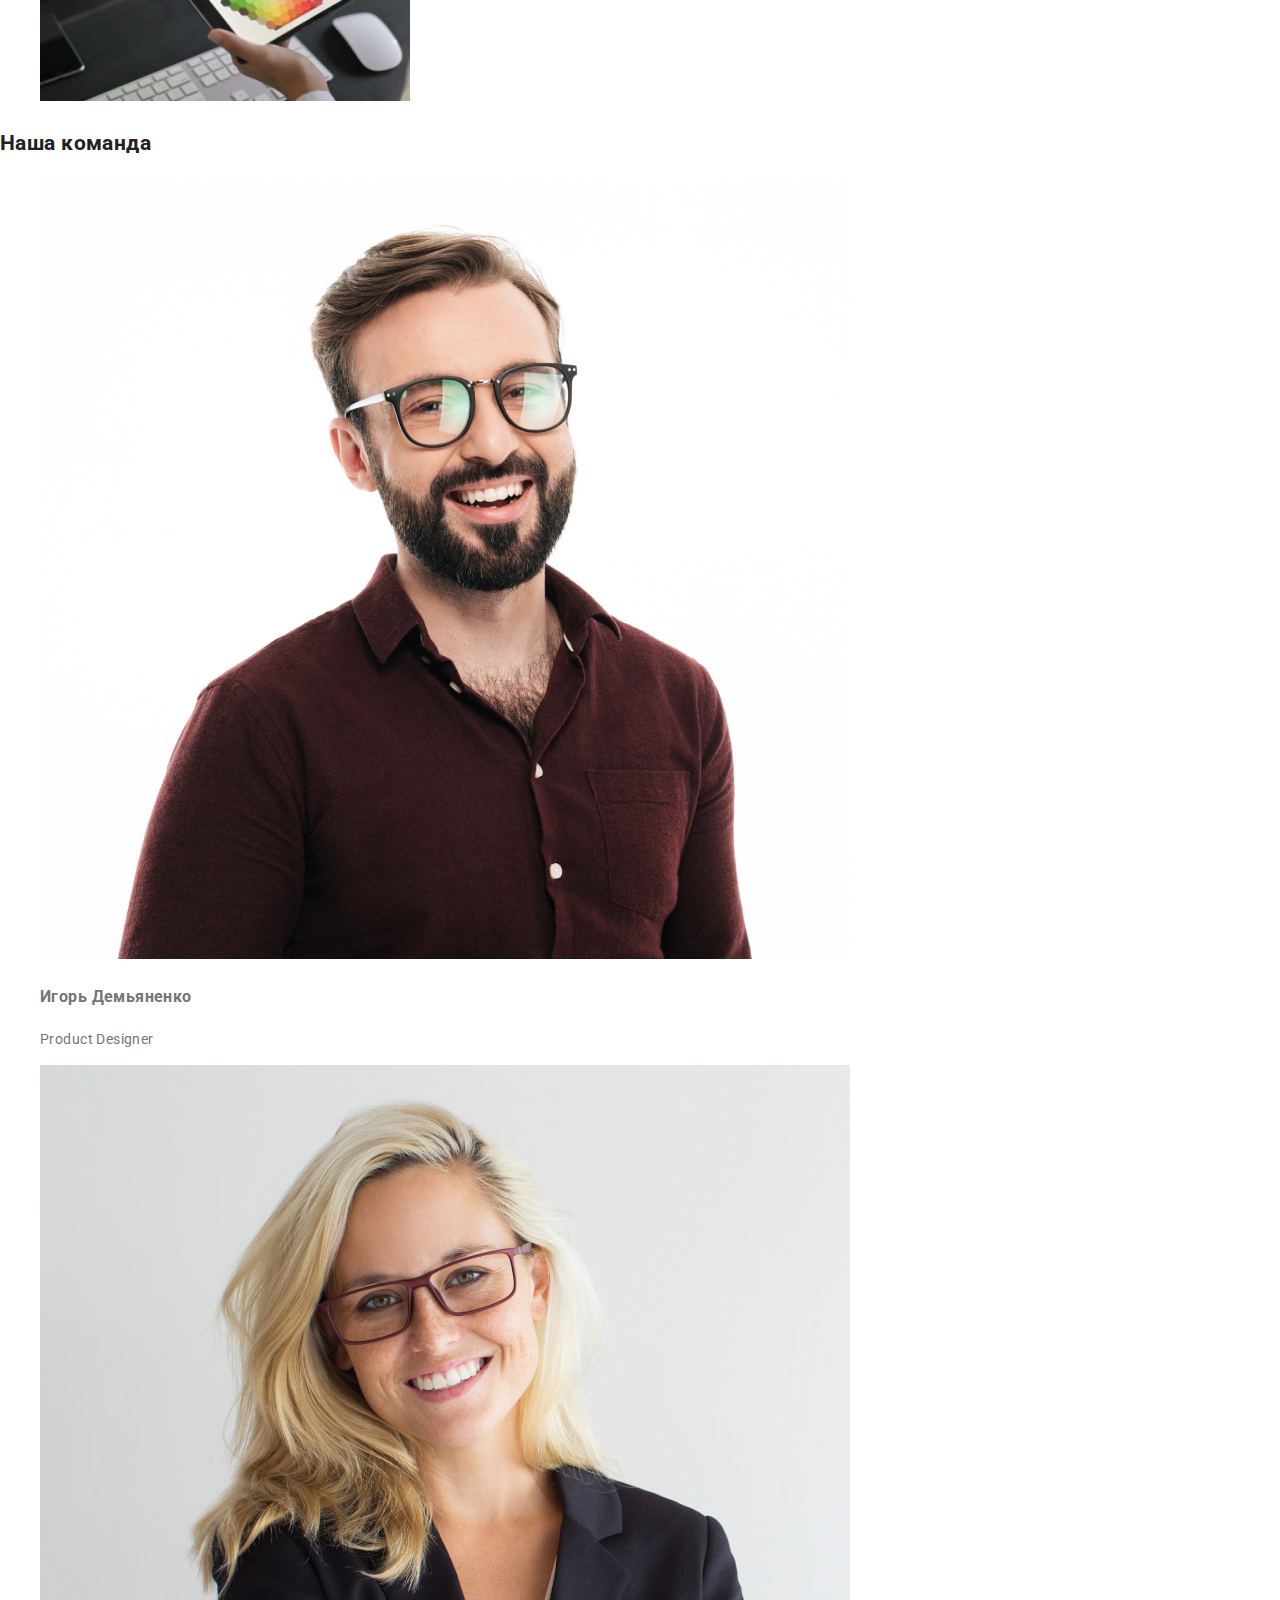
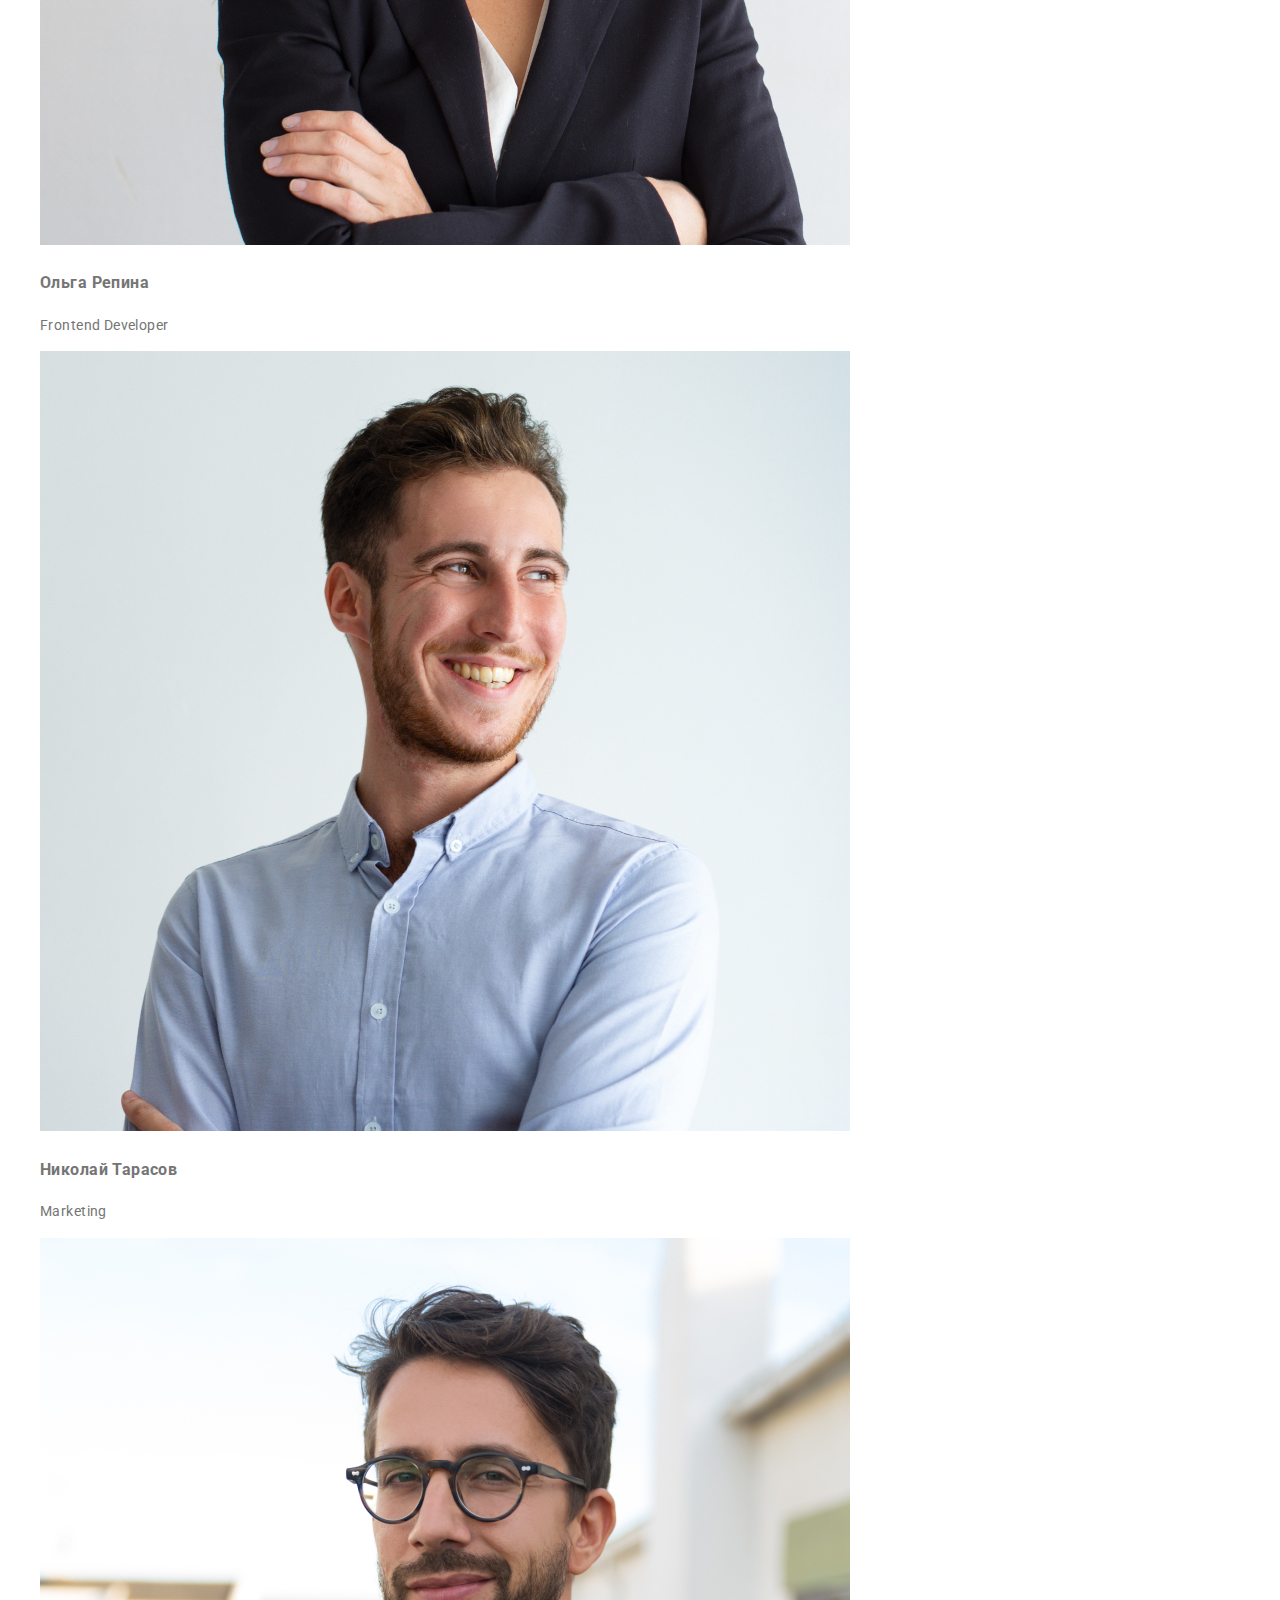
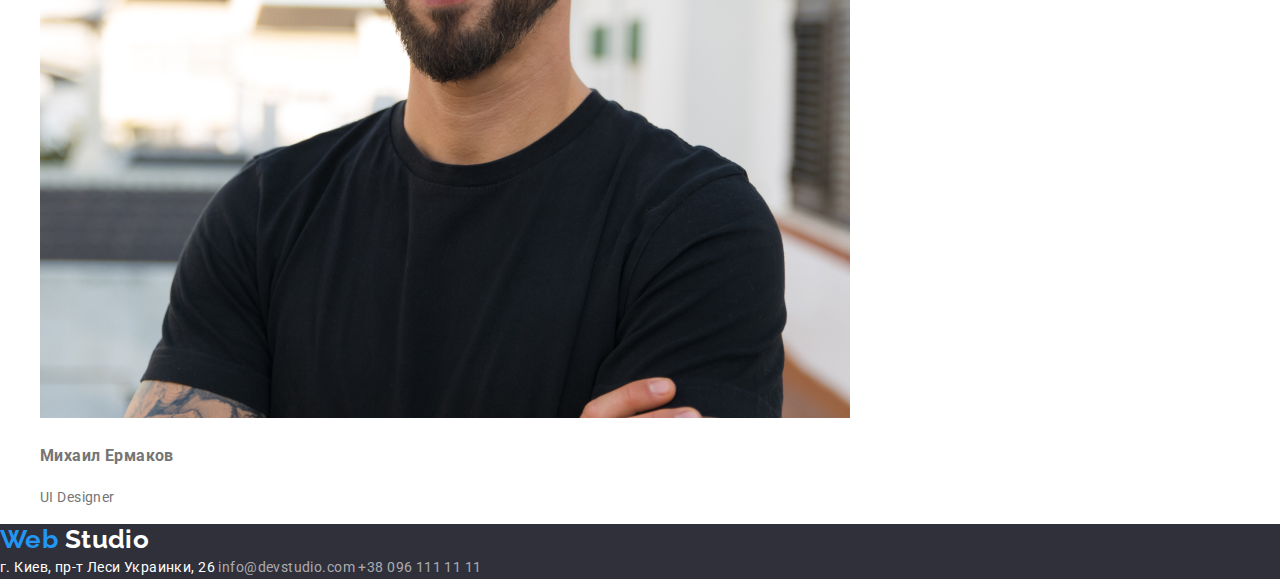
==== commit 057cd0c1: "rework_process" ====
--- a/index.html
+++ b/index.html
@@ -5,53 +5,48 @@
    <meta name="viewport" content="width=device-width, initial-scale=1.0">
    <link rel="preconnect" href="https://fonts.gstatic.com">
    <link href="https://fonts.googleapis.com/css2?family=Raleway:wght@700&family=Roboto:wght@400;500;700;900&display=swap" rel="stylesheet">
-   <link rel="stylesheet" href="./css/normalize.css">
-   <link rel="stylesheet" href="./css/common.css">
-   <link rel="stylesheet" href="./css/main.css">
+   <link rel="stylesheet" href="./css/modern-normalize.css">
+   <link rel="stylesheet" href="./css/visually-hidden.css">
+   <link rel="stylesheet" href="./css/variables.css">
+   <link rel="stylesheet" href="./css/styles.css">
    <title>WebStudio</title>
 </head>
 
-<body">
+<body>
    
    <header>
       <nav>
-         <a href="./index.html">
-            <span class="logo">Web</span> Studio
+         <a href="./index.html" lang="en" class="logo">
+           Web <span class="logo-fragment">Studio</span>
          </a>
-         <ul class="site-nav list">
+         <ul>
             <li>
-               <a class="link active" href="./index.html">Студия</a>
+               <a class="nav-link active" href="./index.html">Студия</a>
             </li>
             <li>
-               <a class="link" href="./portfolio.html">Портфолио</a>
+               <a class="nav-link" href="./portfolio.html">Портфолио</a>
             </li>
             <li>
-               <a class="link" href="#">Контакты</a>
+               <a class="nav-link" href="#">Контакты</a>
             </li>
          </ul>
       </nav>
-
-      <ul class="contacts-list">
-         <li>
-            <a class="link" href="mailto:info@devstudio.com">info@devstudio.com</a>
-         </li>
-         <li>
-            <a class="link" href="tel:+380961111111">+38096 111 11 11</a>
-         </li>
-      </ul>
-      
+      <address>
+         <a href="mailto:info@devstudio.com" lang="en" class="address-item">info@devstudio.com</a>
+         <a href="tel:+380961111111" class="address-item">+38 096 111 11 11</a>
+      </address>
    </header>
 
    <main>
 
       <!-- HERO -->
       <section class="hero">
-         <h1 class="hero-title">ЭФФЕКТИВНЫЕ РЕШЕНИЯ ДЛЯ ВАШЕГО БИЗНЕСА</h1>
-         <a class="button" href="#">Заказать услугу</a>
+         <h1 class="hero-title">Эффективные решения <br/> для вашего бизнеса</h1>
+         <button class="button">Заказать услугу</button>
       </section>
 
       <section class="section">
-         <!-- <h2 class="section-title">Преимущества</h2> -->
+         <h2 class="visually-hidden">Преимущества</h2>
          <ul class="list">
             <li>
                <h3>Внимание к деталям</h3>
@@ -108,55 +103,19 @@
                <h3>Михаил Ермаков</h3>
                <p>UI Designer</p>
             </li>
-            <!-- <li>
-               <figure>
-                  <img src="#" alt="photo_igor">
-                  <figcaption>Игорь Демьяненко</figcaption>
-                  <figcaption>Product Designer</figcaption>
-               </figure>
-            </li>
-            <li>
-               <figure>
-                  <img src="#" alt="photo_olga">
-                  <figcaption>Ольга Репина</figcaption>
-                  <figcaption>Frontend Developer</figcaption>
-               </figure>
-            </li>
-            <li>
-               <figure>
-                  <img src="#" alt="photo_nicolai">
-                  <figcaption>Николай Тарасов</figcaption>
-                  <figcaption>Marketing</figcaption>
-               </figure>
-            </li>
-            <li>
-               <figure>
-                  <img src="#" alt="photo_mikhail">
-                  <figcaption>Михаил Ермаков</figcaption>
-                  <figcaption>UI Designer</figcaption>
-               </figure>
-            </li> -->
          </ul>
       </section>
    </main>
 
-   <footer class="ftr">
-      <nav>
-         <a href="./index.html">
-            <span class="logo">Web</span> Studio
-         </a>  
-         <p>
-         <a href="#">г.Киев, пр-т Леси Украинки, 26</a>
-         </p>
-         <ul class="contacts-list">
-            <li>
-               <a href="mailto:info@devstudio.com">info@devstudio.com</a>
-            </li>
-            <li>
-               <a href="tel:+380961111111">+38096 111 11 11</a>
-            </li>
-         </ul>
-      </nav>   
+   <footer>
+      <a href="./index.html" lang="en" class="logo">
+         Web <span class="logo-fragment">Studio</span>
+      </a>
+      <address>
+         <a href="https://goo.gl/maps/XunsSKk1b45eY6qv8" class="map" rel="noopener noreferrer nofollow" target="_blank">г. Киев, пр-т Леси Украинки, 26</a>
+         <a href="mailto:info@devstudio.com" lang="en" class="address-item">info@devstudio.com</a>
+         <a href="tel:+380961111111" class="address-item">+38 096 111 11 11</a>
+      </address>
    </footer>
    
 </body>
--- a/css/visually-hidden.css
+++ b/css/visually-hidden.css
@@ -0,0 +1,13 @@
+.visually-hidden {
+  position: absolute;
+  width: 1px;
+  height: 1px;
+  margin: -1px;
+  border: 0;
+  padding: 0;
+
+  white-space: nowrap;
+  clip-path: inset(100%);
+  clip: rect(0 0 0 0);
+  overflow: hidden;
+}
--- a/css/variables.css
+++ b/css/variables.css
@@ -0,0 +1,9 @@
+:root {
+  --black: #000;
+  --titles-color: #212121;
+  --accent-color: #2196f3;
+  --text-color: #757575;
+  --footerbackground: #2f303a;
+  --white: #fff;
+  --adress-transparency-color: rgba(255, 255, 255, 0.6);
+}
--- a/css/styles.css
+++ b/css/styles.css
@@ -0,0 +1,128 @@
+body {
+  font-family: 'Roboto', sans-serif;
+  font-weight: 400;
+  font-size: 14px;
+  line-height: 1.7;
+  letter-spacing: 0.03em;
+  background-color: var(--white-color);
+  color: var(--text-color);
+}
+
+/* headerr */
+
+.logo {
+  font-family: 'Raleway', sans-serif;
+  font-weight: 700;
+  font-size: 26px;
+  line-height: 1.2;
+  color: var(--accent-color);
+}
+
+header .logo-fragment {
+  color: var(--black);
+}
+
+.nav-link {
+  color: var(--titles-color);
+  font-weight: 500;
+  line-height: 1.1;
+  letter-spacing: 0.02em;
+}
+
+.nav-link:hover,
+.nav-link:focus {
+  color: var(--accent-color);
+}
+
+.active {
+  color: var(--accent-color);
+}
+
+.current-page:hover,
+.current-page:focus {
+  color: var(--hover-background-color);
+}
+
+header .address-item {
+  font-weight: 500;
+  font-size: 14px;
+  line-height: 1.1;
+  letter-spacing: 0.02em;
+  color: var(--text-color);
+}
+
+.address-item:hover,
+.address-item:focus {
+  color: var(--accent-color);
+}
+
+/* Hero */
+
+.hero {
+  background-color: var(--footerbackground);
+  color: var(--white);
+  font-size: 44px;
+  line-height: 1.4;
+  letter-spacing: 0.06em;
+}
+
+.hero-title {
+  font-weight: 900px;
+  font-size: 44px;
+  line-height: 1.36;
+  letter-spacing: 0.06em;
+  text-transform: uppercase;
+}
+
+.hero button {
+  background-color: var(--accent-color);
+  color: var(--white);
+  font-weight: 700;
+  font-size: 16px;
+  line-height: 1.9;
+  letter-spacing: 0.06em;
+  border: none;
+}
+
+.section-title,
+.list > h2 {
+  font-weight: 700px;
+  color: var(--titles-color);
+}
+
+.list > h3 {
+  font-weight: 500px;
+  color: var(--titles-color);
+}
+
+.list p {
+  font-weight: 400px;
+  color: var(--text-color);
+}
+
+/* portfolio */
+
+button {
+  font-family: in;
+}
+
+/* footer */
+
+footer {
+  background-color: var(--footerbackground);
+}
+
+.map {
+  color: var(--white);
+}
+
+footer .address-item {
+  color: var(--adress-transparency-color);
+  font-weight: 400;
+  line-height: 1.7;
+  letter-spacing: 0.03em;
+}
+
+footer .logo-fragment {
+  color: var(--white);
+}
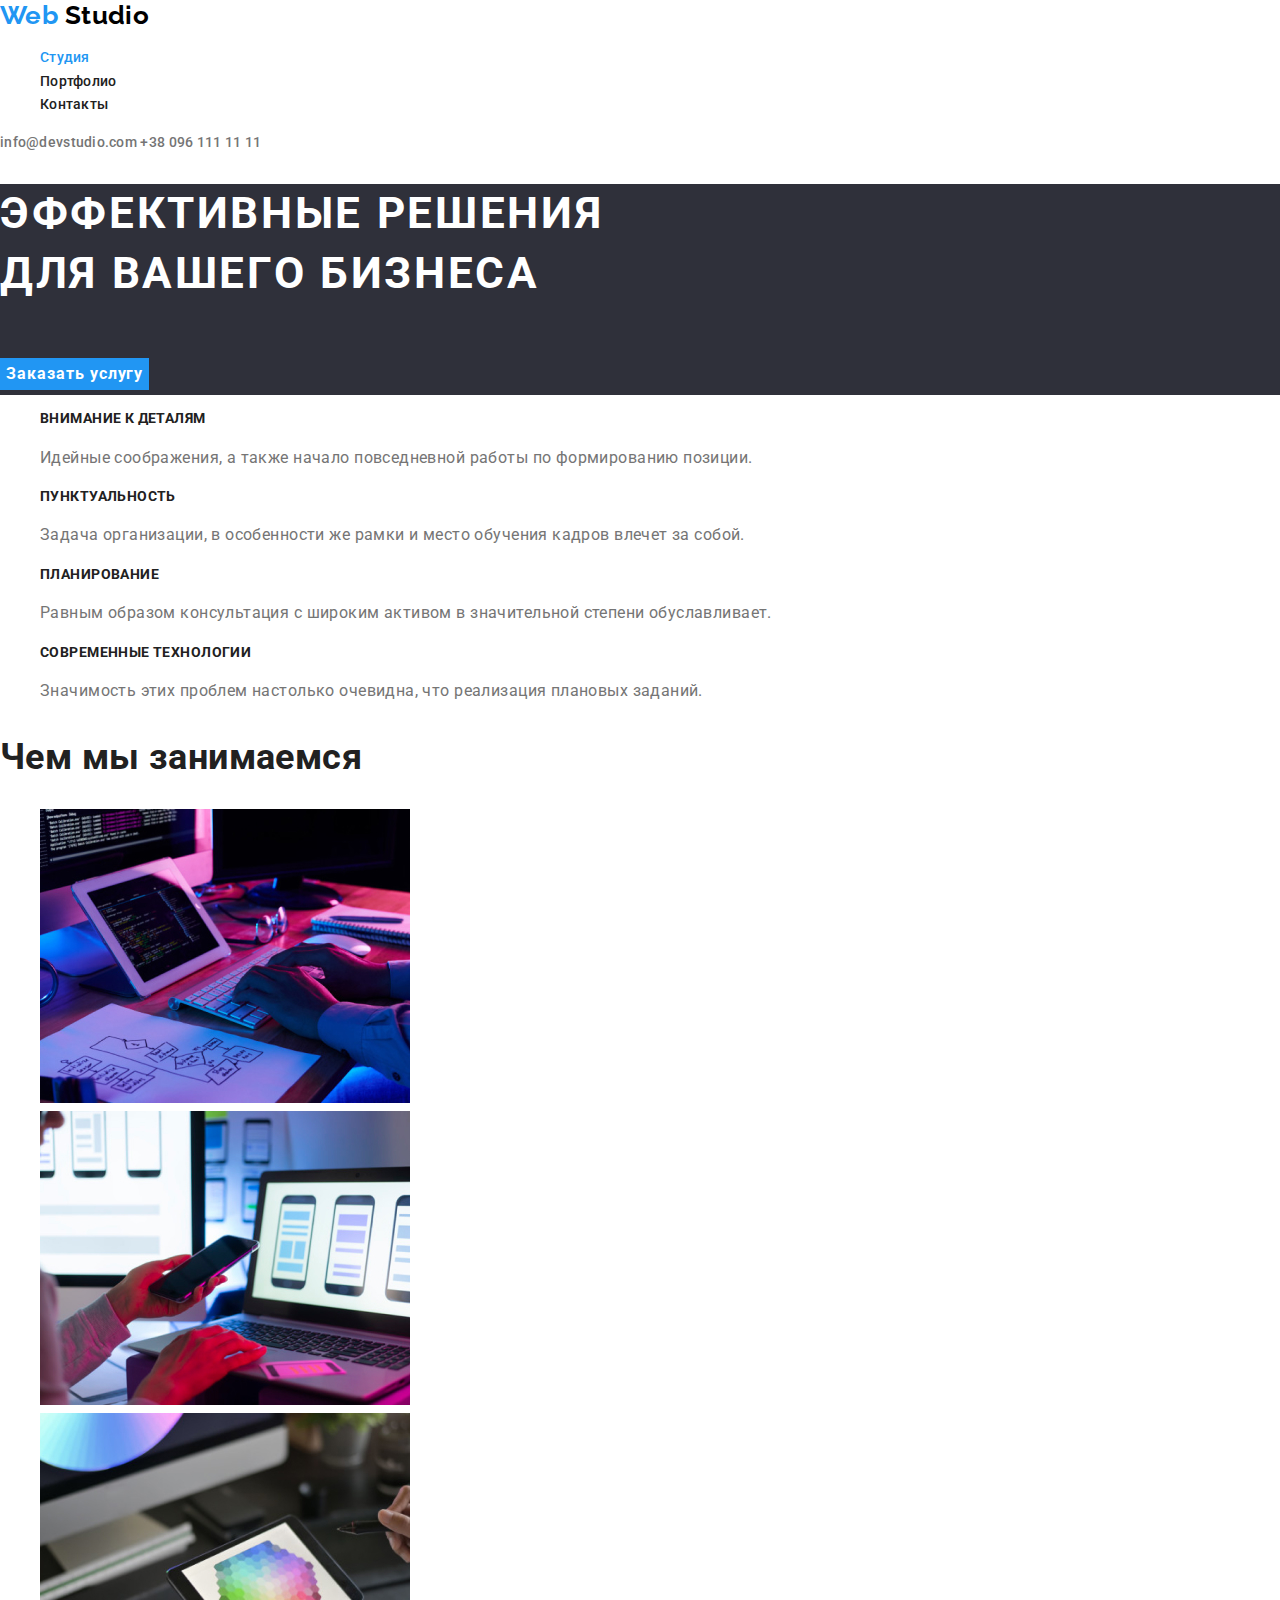
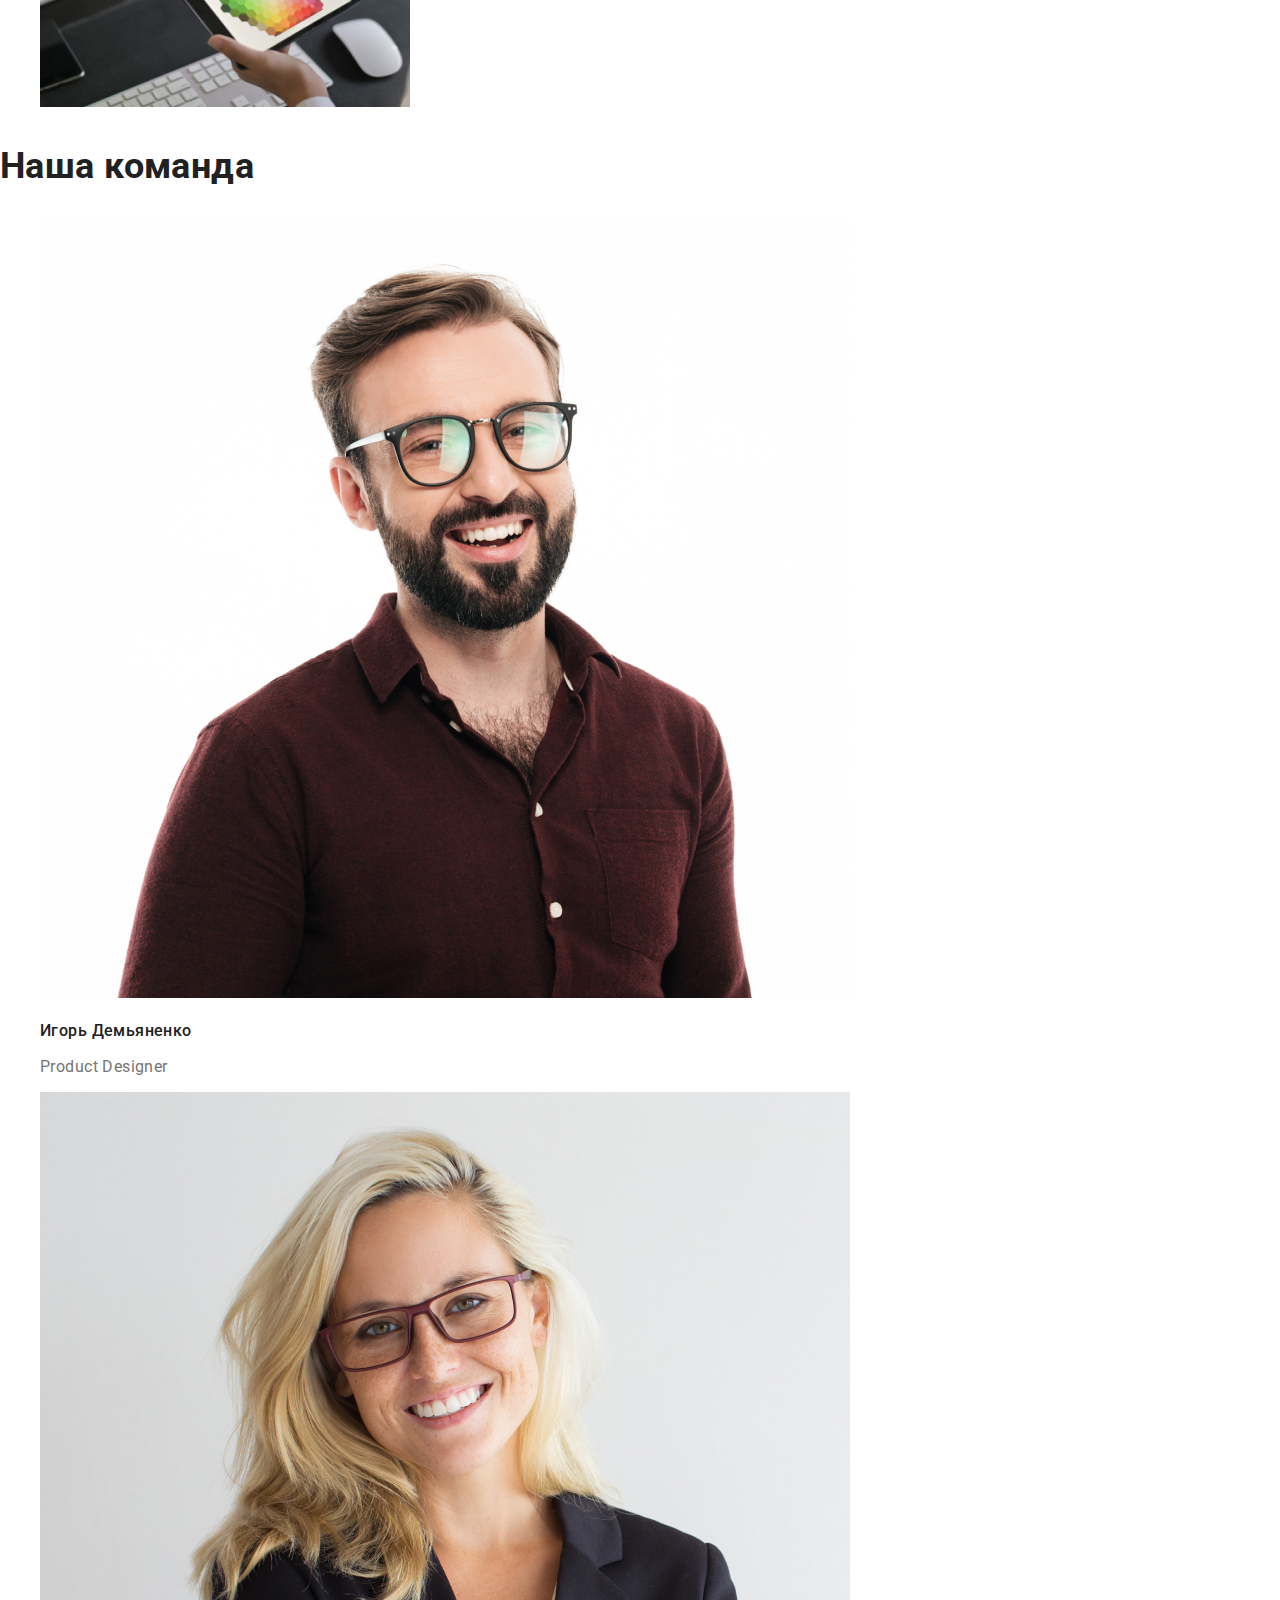
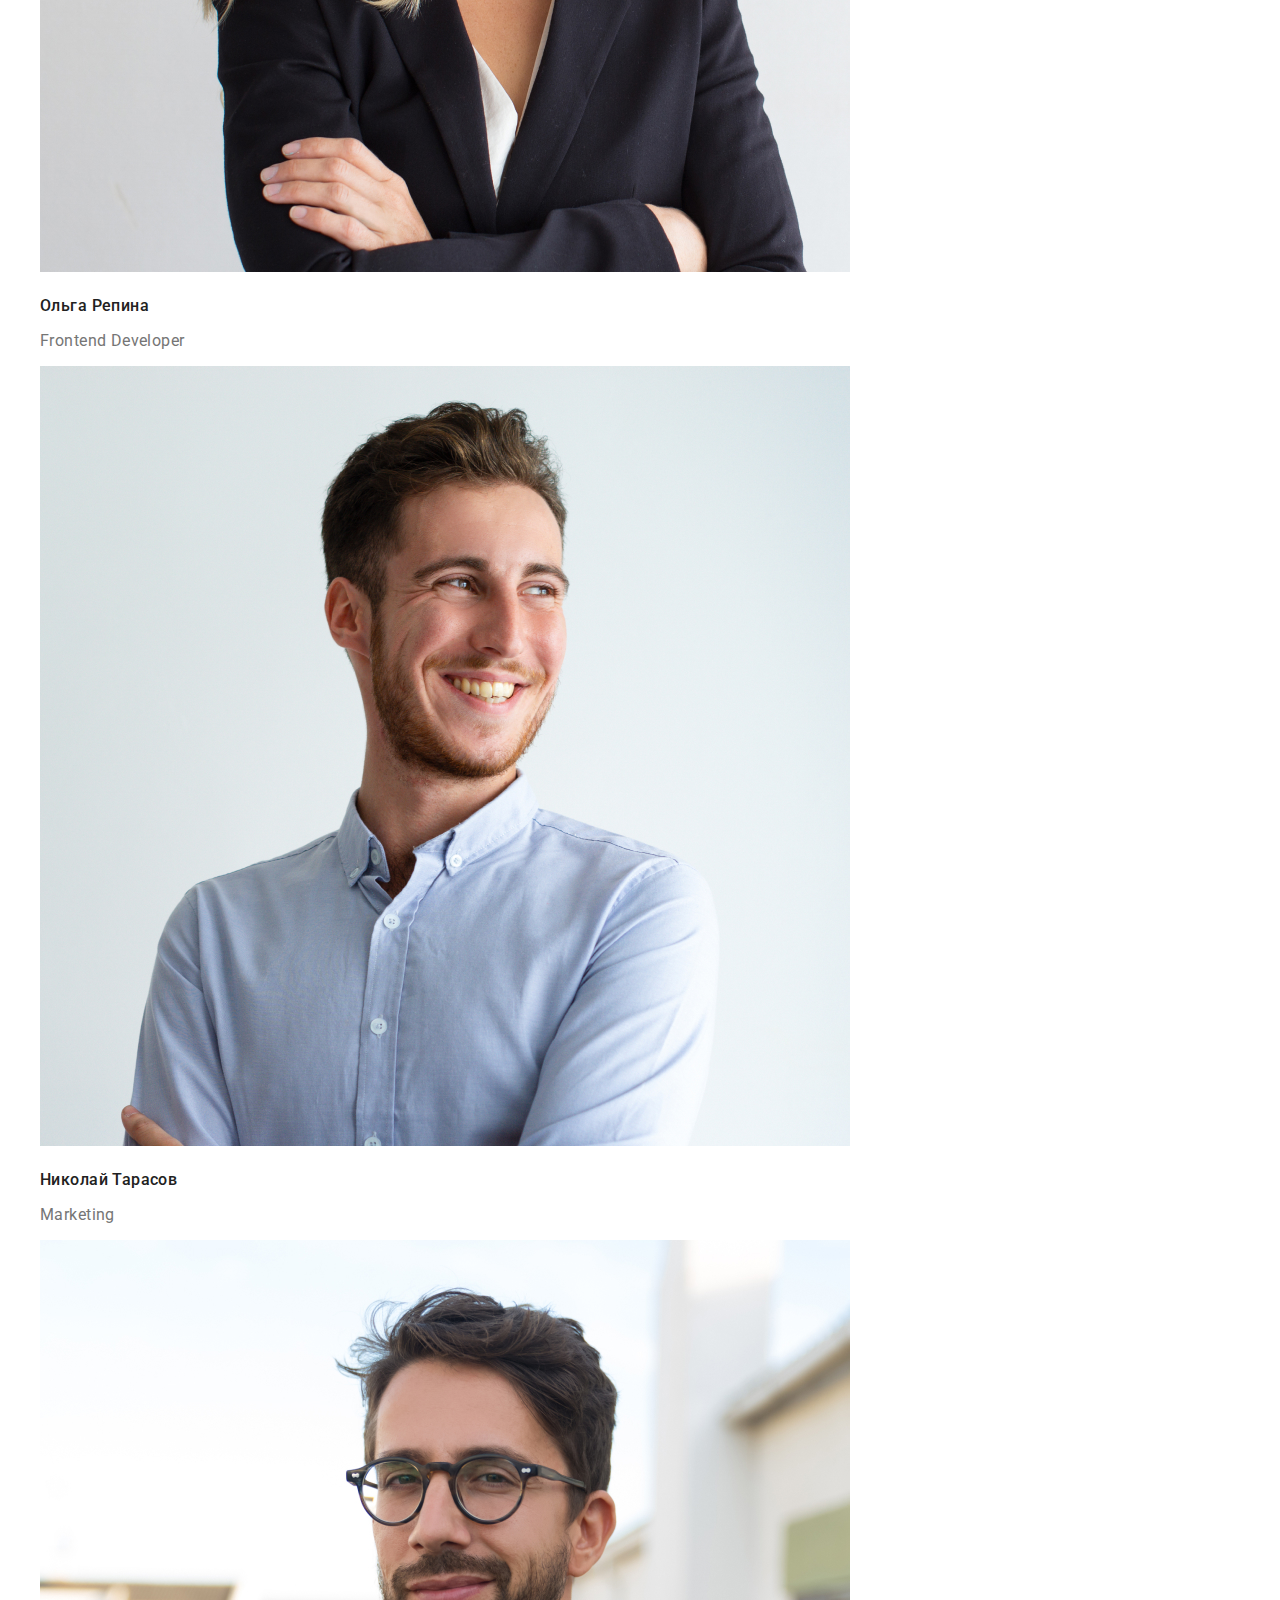
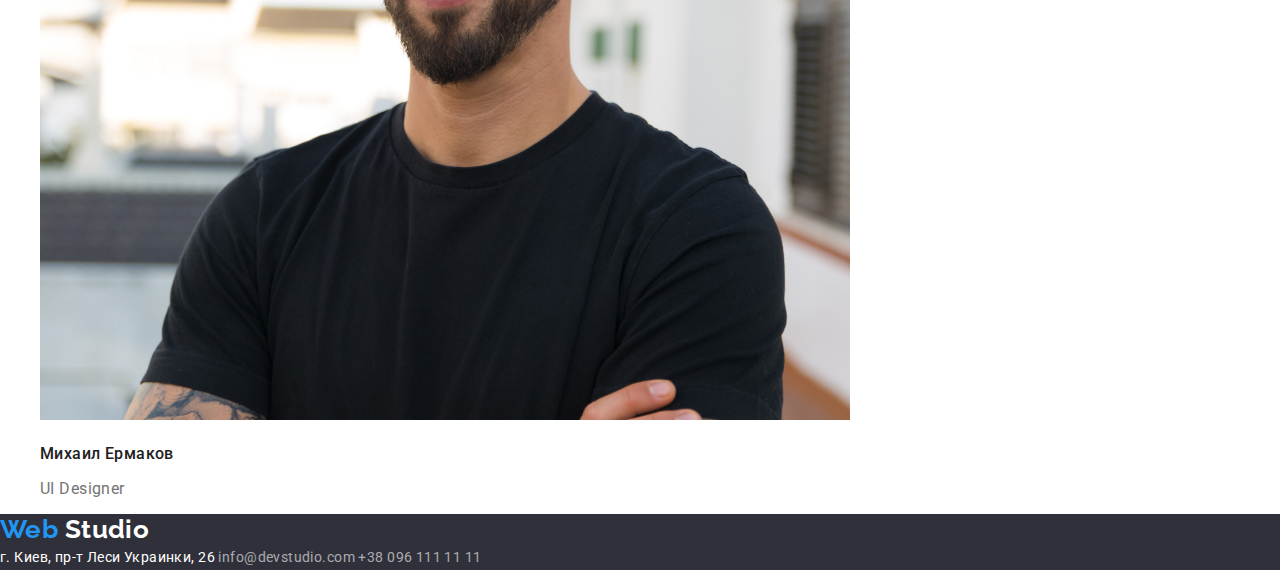
==== commit 752125f3: "checking" ====
--- a/index.html
+++ b/index.html
@@ -45,63 +45,68 @@
          <button class="button">Заказать услугу</button>
       </section>
 
-      <section class="section">
+      <!-- Benefits -->
+      <section class="benefits">
          <h2 class="visually-hidden">Преимущества</h2>
          <ul class="list">
             <li>
-               <h3>Внимание к деталям</h3>
+               <h3 class="benefits-title">Внимание к деталям</h3>
                <p>Идейные соображения, а также начало повседневной работы по формированию позиции.</p>
             </li>
             <li>
-               <h3>Пунктуальность</h3>
+               <h3 class="benefits-title">Пунктуальность</h3>
                <p>Задача организации, в особенности же рамки и место обучения кадров влечет за собой.</p>
             </li>
             <li>
-               <h3>Планирование</h3>
+               <h3 class="benefits-title">Планирование</h3>
                <p>Равным образом консультация с широким активом в значительной степени обуславливает.</p>
             </li>
             <li>
-               <h3>Современные технологии</h3>
+               <h3 class="benefits-title">Современные технологии</h3>
                <p>Значимость этих проблем настолько очевидна, что реализация плановых заданий.</p>
             </li> 
          </ul>
       </section>
-      <section class="section">
+
+      <!-- About -->
+      <section>
          <h2 class="section-title">Чем мы занимаемся</h2>
-         <ul class="list">
+         <ul>
             <li>
-               <img src="./images/img3.jpg" alt="coding" width="370px" height:="294px">
+               <img src="./images/img3.jpg" alt="coding" width="370px">
             </li>
             <li>
-               <img src="./images/img1.jpg" alt="adapt" width="370px" height:="294px">
+               <img src="./images/img1.jpg" alt="adapt" width="370px">
             </li>
             <li>
-               <img src="./images/img2.jpg" alt="designing" width="370px" height:="294px">
+               <img src="./images/img2.jpg" alt="designing" width="370px">
             </li>
          </ul>
       </section>
-      <section class="section">
+
+      <!-- Team -->
+      <section>
          <h2 class="section-title">Наша команда</h2>
-         <ul class="list">
+         <ul>
             <li>
-               <img src="./images/igor.jpg" alt="photo" width:="270px" height:="260px">
-               <h3>Игорь Демьяненко</h3>
-               <p>Product Designer</p>
+               <img src="./images/igor.jpg" alt="photo" width:="270px">
+               <h3 class="member">Игорь Демьяненко</h3>
+               <p class="post">Product Designer</p>
             </li>
             <li>
-               <img src="./images/olga.jpg" alt="photo" width:="270px" height:="260px">
-               <h3>Ольга Репина</h3>
-               <p>Frontend Developer</p>
+               <img src="./images/olga.jpg" alt="photo" width:="270px">
+               <h3 class="member">Ольга Репина</h3>
+               <p class="post">Frontend Developer</p>
             </li>
             <li>
-               <img src="./images/nikolai.jpg" alt="photo" width:="270px" height:="260px">
-               <h3>Николай Тарасов</h3>
-               <p>Marketing</p>
+               <img src="./images/nikolai.jpg" alt="photo" width:="270px">
+               <h3 class="member">Николай Тарасов</h3>
+               <p class="post">Marketing</p>
             </li>
             <li>
-               <img src="./images/mikhail.jpg" alt="photo" width:="270px" height:="260px">
-               <h3>Михаил Ермаков</h3>
-               <p>UI Designer</p>
+               <img src="./images/mikhail.jpg" alt="photo" width:="270px">
+               <h3 class="member">Михаил Ермаков</h3>
+               <p class="post">UI Designer</p>
             </li>
          </ul>
       </section>
--- a/css/styles.css
+++ b/css/styles.css
@@ -1,3 +1,17 @@
+.visually-hidden {
+  position: absolute;
+  width: 1px;
+  height: 1px;
+  margin: -1px;
+  border: 0;
+  padding: 0;
+
+  white-space: nowrap;
+  clip-path: inset(100%);
+  clip: rect(0 0 0 0);
+  overflow: hidden;
+}
+
 body {
   font-family: 'Roboto', sans-serif;
   font-weight: 400;
@@ -23,10 +37,10 @@
 }
 
 .nav-link {
-  color: var(--titles-color);
   font-weight: 500;
   line-height: 1.1;
   letter-spacing: 0.02em;
+  color: var(--titles-color);
 }
 
 .nav-link:hover,
@@ -36,11 +50,6 @@
 
 .active {
   color: var(--accent-color);
-}
-
-.current-page:hover,
-.current-page:focus {
-  color: var(--hover-background-color);
 }
 
 header .address-item {
@@ -84,26 +93,49 @@
   border: none;
 }
 
-.section-title,
-.list > h2 {
-  font-weight: 700px;
+/* benefits sections */
+
+.benefits-title {
+  font-size: 14px;
+  line-height: 1.1;
+  text-transform: uppercase;
   color: var(--titles-color);
 }
 
-.list > h3 {
-  font-weight: 500px;
+.section-title {
+  font-size: 36px;
+  line-height: 1.2;
   color: var(--titles-color);
 }
 
-.list p {
-  font-weight: 400px;
+/* Team */
+
+.member {
+  font-weight: 500;
+  font-size: 16px;
+  line-height: 1.2;
+  color: var(--titles-color);
+}
+
+.post {
+  font-size: 16px;
+  line-height: 1.2;
   color: var(--text-color);
 }
 
 /* portfolio */
 
-button {
-  font-family: in;
+.list {
+  font-size: 16px;
+  line-height: 1.9;
+}
+
+.list-title {
+  font-weight: 700;
+  font-size: 18px;
+  letter-spacing: 0.06em;
+  line-height: 2;
+  color: var(--titles-color);
 }
 
 /* footer */
@@ -117,10 +149,10 @@
 }
 
 footer .address-item {
-  color: var(--adress-transparency-color);
   font-weight: 400;
   line-height: 1.7;
   letter-spacing: 0.03em;
+  color: var(--adress-transparency-color);
 }
 
 footer .logo-fragment {
